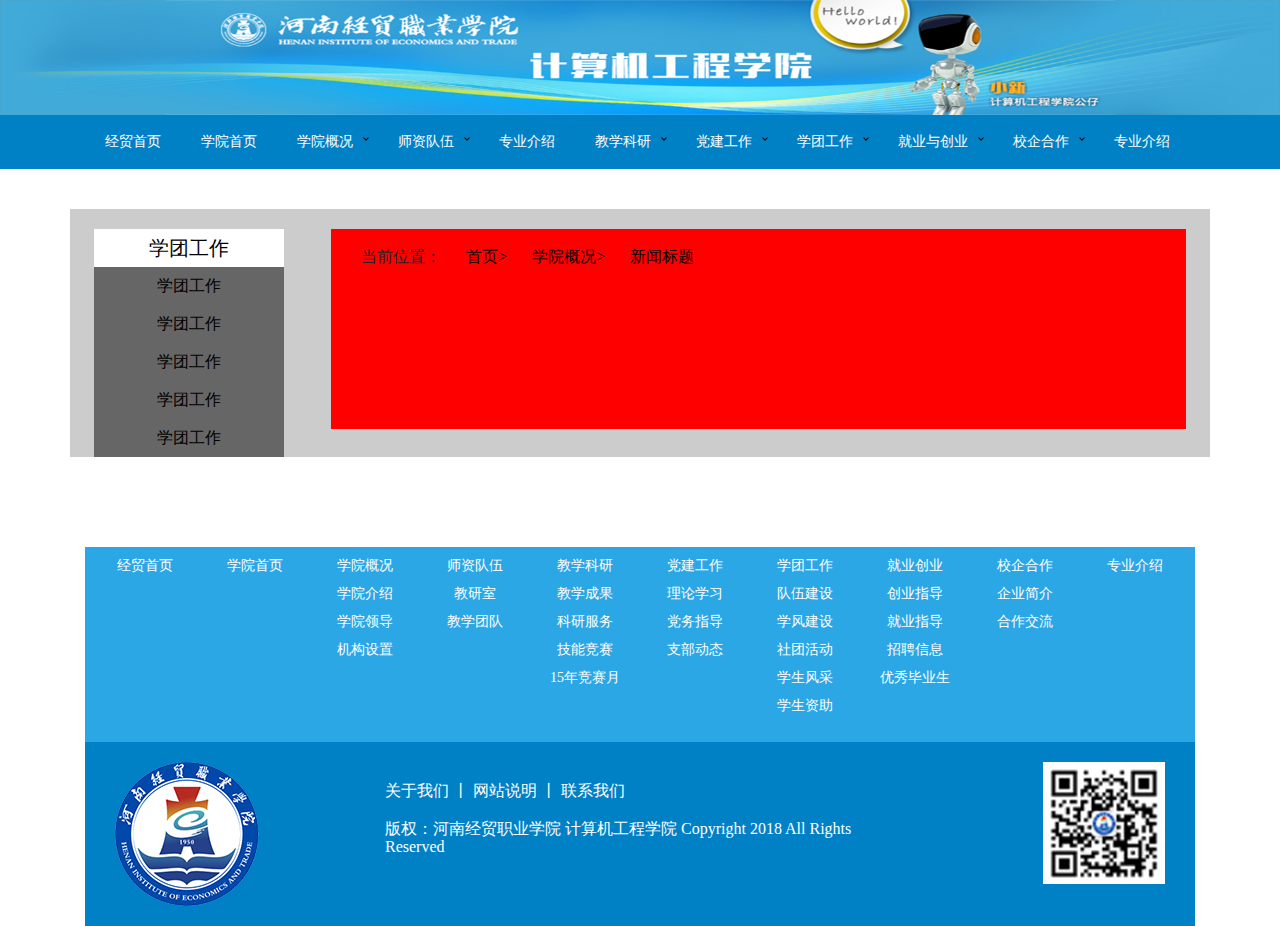
==== catalog.html @ f77d4204 "web update2.1 lx" ====
<!DOCTYPE html>
<html lang="en">

<head>
    <meta charset="UTF-8">
    <meta name="viewport" content="width=device-width, initial-scale=1.0">
    <meta http-equiv="X-UA-Compatible" content="ie=edge">
    <title>计算机工程学院网站</title>
    <link rel="shortcut icon" href="favicon.ico" type="image/x-icon">
    <link rel="stylesheet" href="./css/bootstrap.min.css">
    <!-- bootstarp4 -->
    <link rel="stylesheet" href="./css/style.css">
    <!-- css -->
    <link rel="stylesheet" href="./css/nav.css">
    <!-- 导航栏css -->
    <link rel="stylesheet" href="./font/iconfont.css">
    <!-- 阿里的icon -->


</head>

<body>
    <div class="header">
        <img class="img-fluid" src="./images/header.png">
        <div class="container-fluid">
            <div id="delete" class="container">

                <div id='cssmenu'>
                    <ul>
                        <li><a href='#'>经贸首页</a></li>
                        <li><a href='#'>学院首页</a></li>
                        <li class='active has-sub has-sub-b'><a href='#'>学院概况</a>
                            <ul>
                                <li class='has-sub'><a href='#'>学院介绍</a></li>
                                <li class='has-sub'><a href='#'>学院领导</a></li>
                                <li class='has-sub'><a href='#'>机构设置</a></li>

                            </ul>
                        </li>
                        <li class='active has-sub has-sub-b'><a href='#'>师资队伍</a>
                            <ul>
                                <li class='has-sub'><a href='#'>教研室</a></li>
                                <li class='has-sub'><a href='#'>教学团队</a></li>
                            </ul>
                        </li>
                        <li class='active'><a href='#'>专业介绍</a></li>
                        <li class='active has-sub has-sub-b'><a href='#'>教学科研</a>
                            <ul>
                                <li class='has-sub'><a href='#'>教学成果</a></li>
                                <li class='has-sub'><a href='#'>科研服务</a></li>
                                <li class='has-sub'><a href='#'>技能竞赛</a></li>
                                <li class='has-sub'><a href='#'>15年竞赛月</a></li>
                            </ul>
                        </li>
                        <li class='active has-sub has-sub-b'><a href='#'>党建工作</a>
                            <ul>
                                <li class='has-sub'><a href='#'>理论学习</a></li>
                                <li class='has-sub'><a href='#'>党务指导</a></li>
                                <li class='has-sub'><a href='#'>支部动态</a></li>
                            </ul>
                        </li>
                        <li class='active has-sub has-sub-b'><a href='#'>学团工作</a>
                            <ul>
                                <li class='has-sub'><a href='#'>队伍建设</a></li>
                                <li class='has-sub'><a href='#'>学风建设</a></li>
                                <li class='has-sub'><a href='#'>社团活动</a></li>
                                <li class='has-sub'><a href='#'>学生风采</a></li>
                                <li class='has-sub'><a href='#'>学生资助</a></li>
                            </ul>
                        </li>
                        <li class='active has-sub has-sub-b'><a href='#'>就业与创业</a>
                            <ul>
                                <li class='has-sub'><a href='#'>创业指导</a></li>
                                <li class='has-sub'><a href='#'>就业指导</a></li>
                                <li class='has-sub'><a href='#'>招聘信息</a></li>
                                <li class='has-sub'><a href='#'>优秀毕业生</a></li>
                            </ul>
                        </li>
                        <li class='active has-sub has-sub-b'><a href='#'>校企合作</a>
                            <ul>
                                <li class='has-sub'><a href='#'>企业简介</a></li>
                                <li class='has-sub'><a href='#'>合作交流</a></li>
                                <li class='has-sub'><a href='#'>学院概况</a></li>
                                <li class='has-sub'><a href='#'>学院概况</a></li>
                            </ul>
                        </li>

                        <li><a href='#'>专业介绍</a></li>

                    </ul>
                </div>
            </div>
        </div>
    </div>
    <!-- navEND-->




    <!-- catalog Start -->
    <div class="container">
        <div class="catalog row justify-content-around">
            <div class="catalog-left row justify-content-around  col-xl-2 col-lg-2 col-md-2 col-sm-12 col-12">
                <span class="col-xl-12 col-lg-12 col-md-12 col-sm-2 col-2"><a href="#">学团工作</a></span>
                <span class="col-xl-12 col-lg-12 col-md-12 col-sm-2 col-2"><a href="#">学团工作</a></span>
                <span class="col-xl-12 col-lg-12 col-md-12 col-sm-2 col-2"><a href="#">学团工作</a></span>
                <span class="col-xl-12 col-lg-12 col-md-12 col-sm-2 col-2"><a href="#">学团工作</a></span>
                <span class="col-xl-12 col-lg-12 col-md-12 col-sm-2 col-2"><a href="#">学团工作</a></span>
                <span class="col-xl-12 col-lg-12 col-md-12 col-sm-2 col-2"><a href="#">学团工作</a></span>
            </div>
            <div class="catalog-right row col-xl-9 col-lg-9 col-md-9 col-sm-12 col-12">
                <div class="src col-xl-12 col-lg-12 col-md-12 col-sm-12 col-12">
                    <p>
                        <span>当前位置：</span>
                        <a href="#">首页></a>
                        <a href="#">学院概况></a>
                        <a href="#">新闻标题</a>
                    </p>
            </div>
        </div>









    </div>
    <!-- catalog End -->








































<!-- footer Start -->
    <div class="footer footer1 container-fluid ">
        <div class="footernav container d-none d-md-block ">
            <div class="row justify-content-between">
                <ul class=" col-xl-1 col-lg-1 col-md-1">
                    <li><a href="">经贸首页</a></li>
                </ul>
                <ul class=" col-xl-1 col-lg-1 col-md-1">
                    <li><a href="">学院首页</a></li>
                </ul>
                <ul class=" col-xl-1 col-lg-1 col-md-1">
                    <li><a href="">学院概况</a></li>
                    <li><a href="">学院介绍</a></li>
                    <li><a href="">学院领导</a></li>
                    <li><a href="">机构设置</a></li>
                </ul>
                <ul class=" col-xl-1 col-lg-1 col-md-1">
                    <li><a href="">师资队伍</a></li>
                    <li><a href="">教研室</a></li>
                    <li><a href="">教学团队</a></li>
                </ul>
                <ul class=" col-xl-1 col-lg-1 col-md-1">
                    <li><a href="">教学科研</a></li>
                    <li><a href="">教学成果</a></li>
                    <li><a href="">科研服务</a></li>
                    <li><a href="">技能竞赛</a></li>
                    <li><a href="">15年竞赛月</a></li>
                </ul>
                <ul class=" col-xl-1 col-lg-1 col-md-1">
                    <li><a href="">党建工作</a></li>
                    <li><a href="">理论学习</a></li>
                    <li><a href="">党务指导</a></li>
                    <li><a href="">支部动态</a></li>
                </ul>
                <ul class=" col-xl-1 col-lg-1 col-md-1">
                    <li><a href="">学团工作</a></li>
                    <li><a href="">队伍建设</a></li>
                    <li><a href="">学风建设</a></li>
                    <li><a href="">社团活动</a></li>
                    <li><a href="">学生风采</a></li>
                    <li><a href="">学生资助</a></li>
                </ul>
                <ul class=" col-xl-1 col-lg-1 col-md-1">
                    <li><a href="">就业创业</a></li>
                    <li><a href="">创业指导</a></li>
                    <li><a href="">就业指导</a></li>
                    <li><a href="">招聘信息</a></li>
                    <li><a href="">优秀毕业生</a></li>
                </ul>
                <ul class=" col-xl-1 col-lg-1 col-md-1">
                    <li><a href="">校企合作</a></li>
                    <li><a href="">企业简介</a></li>
                    <li><a href="">合作交流</a></li>
                </ul>
                <ul class=" col-xl-1 col-lg-1 col-md-1">
                    <li><a href="">专业介绍</a></li>
                </ul>
            </div>

        </div>

    </div>
    <div class="footer footer2 container-fluid">
            <div class="foot container">
                <div class="row justify-content-between">
                    <div class="logo col-xl-3 col-lg-3 col-md-3 col-sm-3 col-3">
                        <img src="./images/footlogo.png" class="img-fluid" alt="">
                    </div>
                    <div class="copyright col-xl-6 col-lg-6 col-md-6 col-sm-6 col-6">
                        <p><a href="#">关于我们</a> 丨 <a href="#">网站说明</a> 丨 <a href="#">联系我们</a></p>
                        <p>版权：河南经贸职业学院 计算机工程学院 Copyright 2018 All Rights Reserved</p>
                    </div>
                    <div class="code col-xl-3 col-lg-3 col-md-3 col-sm-3 col-3">
                        <img src="./images/code.png" class="img-fluid" alt="">
                    </div>
                </div>
            </div> 
    </div>
<!-- footer End -->





























        <script src="./js/jquery-latest.min.js"></script>
        <!-- 导航栏js引入 -->
        <script src="./js/js.js"></script>
        <!-- 自己的js -->
        <script src="./js/bootstrap.bundle.min.js"></script>
        <!-- bootstarp -->
        <script src="./js/jquery-1.9.1.min.js"></script>
        <!-- bootstarp -->


</body>

</html>
---- css/style.css ----
* {
  margin: 0;
  font-size: 100px;
  font-family: '微软雅黑';
  line-height: 0;
}
@media screen and (max-width: 1200px) {
  * {
    font-size: 80px;
  }
}
@media screen and (max-width: 768px) {
  * {
    font-size: 65px;
  }
}
.header .container-fluid {
  background-color: #0081c6;
}
.header .container-fluid #cssmenu {
  margin: 0 auto;
  background-color: #0081c6;
}
.header .container-fluid #cssmenu ul {
  z-index: 999;
}
.header .container-fluid #cssmenu ul li {
  position: relative;
}
.header .container-fluid #cssmenu ul li li a:hover {
  background-color: #50baf3;
}
.header .container-fluid #cssmenu ul li a {
  color: white;
  font-size: 0.14rem;
}
.swiper-container {
  position: relative;
}
.swiper-container .text {
  position: absolute;
  z-index: 999;
  top: 40%;
  left: 20%;
}
.swiper-container .text h2 {
  width: 4rem;
  font-size: .36rem;
  color: white;
  text-shadow: 4px 4px 2px black;
  overflow: hidden;
  text-overflow: ellipsis;
  white-space: nowrap;
}
.swiper-container .text h2 a {
  font-size: .36rem;
  color: white;
}
.swiper-container .text h2 a:hover {
  text-decoration: none;
}
.swiper-container .text div {
  width: 5rem;
  height: 100px;
}
.swiper-container .text div p {
  font-size: 0.2rem;
  color: white;
  line-height: 25px;
  text-shadow: 4px 3px 2px black;
  overflow: hidden;
  text-overflow: ellipsis;
  white-space: nowrap;
}
.swiper-container .text div p a {
  font-size: 0.2rem;
  color: white;
}
.swiper-container .text div p a:hover {
  text-decoration: none;
}
.content .news {
  margin-top: .4rem;
}
.content .news h3 {
  font-size: .24rem;
  margin-bottom: .15rem;
}
.content .news h3 span {
  margin-right: 10px;
  font-size: .26rem;
  color: #3aaadc;
}
.content .news h3 a {
  font-size: .24rem;
  color: black;
  transition: all .3s;
  font-weight: bold;
}
.content .news h3 a:hover {
  text-decoration: none;
  opacity: 0.7;
  font-size: .25rem;
}
.content .news .hr {
  padding: 0;
  margin-bottom: 0;
}
.content .news .hr hr {
  margin-bottom: 0;
  margin-top: .15rem;
  background-color: #ccc;
}
.content .news .hr a {
  white-space: nowrap;
  margin-top: 10px;
  font-size: .13rem;
}
.content .news .hr a:hover {
  text-decoration: none;
}
.content .news .row1 {
  padding-left: 15px;
}
.content .news .row1 .news {
  padding-left: 0px;
  background-color: #ffffff;
  height: auto;
  transition: all .6s;
  border: 1px solid #ccc;
}
.content .news .row1 .news .u-img {
  padding-left: 0;
  height: 100%;
  padding-right: 0;
}
.content .news .row1 .news .title {
  padding: 0;
  padding-left: .08rem;
}
.content .news .row1 .news .title h4 {
  position: relative;
  top: 15%;
  font-size: .12rem;
  margin: 0;
  font-weight: bold;
  overflow: hidden;
  white-space: nowrap;
  text-overflow: ellipsis;
}
.content .news .row1 .news .title p {
  margin-bottom: 0;
  display: block;
  width: 100%;
  height: auto;
  line-height: 20px;
  position: relative;
  top: 45%;
  font-size: .13rem;
  overflow: hidden;
  white-space: nowrap;
  text-overflow: ellipsis;
}
.content .news .row1 .news:hover {
  box-shadow: 4px 4px 4px #999;
  cursor: pointer;
}
.content .inform-group {
  margin-top: 65px;
}
.content .inform-group .notice {
  margin-bottom: .2rem;
}
.content .inform-group .notice h3 {
  font-size: .24rem;
  margin-bottom: .15rem;
}
.content .inform-group .notice h3 span {
  font-size: .26rem;
  color: #3aaadc;
}
.content .inform-group .notice h3 a {
  font-size: .24rem;
  color: black;
  transition: all .3s;
  font-weight: bold;
}
.content .inform-group .notice h3 a:hover {
  opacity: 0.7;
  text-decoration: none;
  font-size: .25rem;
}
.content .inform-group .notice .hr hr {
  margin-bottom: 0;
  margin-top: .15rem;
  background-color: #ccc;
}
.content .inform-group .notice .hr a {
  margin-top: 10px;
  font-size: .13rem;
  white-space: nowrap;
}
.content .inform-group .notice .hr a:hover {
  text-decoration: none;
}
.content .inform-group .notice .table {
  margin-left: 8px;
  margin-bottom: 0;
  margin-top: .2rem;
}
.content .inform-group .notice .table tr {
  transition: all .8s;
}
.content .inform-group .notice .table tr :hover {
  cursor: pointer;
}
.content .inform-group .notice .table tr td:nth-child(1) {
  margin: 0;
  padding: 0;
  padding-top: .1rem;
  padding-bottom: .12rem;
  padding-left: .06rem;
  line-height: .16rem;
  font-size: .14rem;
}
.content .inform-group .notice .table tr td:nth-child(1) li {
  margin: 0;
  font-size: .14rem;
  line-height: .18rem;
  overflow: hidden;
  white-space: nowrap;
  text-overflow: ellipsis;
  letter-spacing: 1.2px;
}
.content .inform-group .notice .table tr td:nth-child(2) {
  margin: 0;
  padding: 0;
  padding-top: .1rem;
  padding-bottom: .1rem;
  padding-left: .06rem;
  line-height: .16rem;
  font-size: .14rem;
  text-align: center;
  letter-spacing: 1.2px;
}
.content .inform-group .active h3 {
  font-size: .24rem;
  margin-bottom: .15rem;
}
.content .inform-group .active h3 span {
  font-size: .26rem;
  color: #3aaadc;
}
.content .inform-group .active h3 a {
  font-size: .24rem;
  color: black;
  transition: all .3s;
  font-weight: bold;
}
.content .inform-group .active h3 a:hover {
  text-decoration: none;
  opacity: 0.7;
  font-size: .25rem;
}
.content .inform-group .active .hr hr {
  margin-bottom: 0;
  margin-top: .15rem;
  background-color: #ccc;
}
.content .inform-group .active .hr a {
  margin-top: 10px;
  font-size: .13rem;
  white-space: nowrap;
}
.content .inform-group .active .hr a:hover {
  text-decoration: none;
}
.content .inform-group .active .table {
  margin-bottom: 0;
  margin-top: .2rem;
}
.content .inform-group .active .table tr {
  transition: all .8s;
}
.content .inform-group .active .table tr :hover {
  cursor: pointer;
}
.content .inform-group .active .table tr td:nth-child(1) {
  margin: 0;
  padding: 0;
  padding-top: .1rem;
  padding-bottom: .12rem;
  padding-left: .06rem;
  line-height: .16rem;
  font-size: .14rem;
}
.content .inform-group .active .table tr td:nth-child(1) li {
  margin: 0;
  font-size: .14rem;
  line-height: .18rem;
  overflow: hidden;
  white-space: nowrap;
  text-overflow: ellipsis;
  letter-spacing: 1.2px;
}
.content .inform-group .active .table tr td:nth-child(2) {
  margin: 0;
  padding: 0;
  padding-top: .1rem;
  padding-bottom: .1rem;
  padding-left: .06rem;
  line-height: .16rem;
  font-size: .14rem;
  text-align: center;
  letter-spacing: 1.2px;
}
.content .specialty {
  margin-top: .9rem;
}
.content .specialty .title li {
  list-style: none;
}
.content .specialty .title li span {
  text-align: center;
  font-size: .75rem;
  margin: 0 ;
  margin-top: .2rem;
  color: #3aaadc;
}
.content .specialty .title li h3 {
  margin: .2rem;
  font-size: .36rem;
}
.content .specialty .title li h3 a {
  font-size: .36rem;
  color: black;
  transition: all .3s;
  font-weight: bold;
}
.content .specialty .title li h3 a:hover {
  opacity: .7;
  text-decoration: none;
  font-size: .37rem;
}
.content .specialty .subjects {
  margin-top: .5rem;
}
.content .specialty .subjects .subjects {
  margin-top: .2rem;
  border-radius: 1%;
  padding-left: .05rem;
  padding-right: .05rem;
  transition: all .6s;
  background-color: #fff;
  border: 1px solid #ccc;
}
.content .specialty .subjects .subjects h4 {
  font-size: .13rem;
  font-weight: bold;
  margin-bottom: .08rem;
  text-align: center;
}
.content .specialty .subjects .subjects p {
  color: #999;
  display: block;
  width: 90%;
  line-height: .20rem;
  font-size: .13rem;
  margin-bottom: .1rem;
  margin-left: .1rem;
  margin-right: .1rem;
  height: .60rem;
  overflow: hidden;
  text-overflow: ellipsis;
  display: -webkit-box;
  -webkit-line-clamp: 3;
  -webkit-box-orient: vertical;
  letter-spacing: 1.2px;
}
.content .specialty .subjects .subjects .u-img {
  margin-top: .10rem;
  padding-bottom: .08rem;
}
.content .specialty .subjects .subjects:hover {
  cursor: pointer;
  box-shadow: 4px 4px 4px #999;
  transform: rotatex(10px);
}
.content .teacher {
  margin-top: .9rem;
}
.content .teacher .title li {
  list-style: none;
}
.content .teacher .title li span {
  text-align: center;
  font-size: .7rem;
  margin: 0 ;
  margin-top: .2rem;
  color: #3aaadc;
}
.content .teacher .title li h3 {
  margin: .3rem;
  font-size: .36rem;
}
.content .teacher .title li h3 a {
  transition: all .3s;
  font-size: .36rem;
  color: black;
  font-weight: bold;
}
.content .teacher .title li h3 a:hover {
  text-decoration: none;
  opacity: .7;
  font-size: .37rem;
}
.content .teacher .case {
  width: 100%;
}
.content .teacher .case .swiper-slide {
  text-align: center;
  font-size: 18px;
  background: #fff;
  height: auto;
  /* Center slide text vertically */
  display: -webkit-box;
  display: -ms-flexbox;
  display: -webkit-flex;
  display: flex;
  -webkit-box-pack: center;
  -ms-flex-pack: center;
  -webkit-justify-content: center;
  justify-content: center;
  -webkit-box-align: center;
  -ms-flex-align: center;
  -webkit-align-items: center;
  align-items: center;
  transition: all .6s;
}
.content .teacher .case .swiper-slide:hover {
  opacity: 0.8;
  cursor: pointer;
}
.content .cooperation {
  margin-top: .9rem;
}
.content .cooperation .school h3 {
  font-size: .24rem;
  margin-bottom: .15rem;
}
.content .cooperation .school h3 span {
  font-size: .32rem;
  color: #3aaadc;
}
.content .cooperation .school h3 a {
  color: black;
  font-size: .24rem;
  transition: all .3s;
}
.content .cooperation .school h3 a:hover {
  font-size: .25rem;
  opacity: .7;
  text-decoration: none;
}
.content .cooperation .school .hr hr {
  margin-bottom: 0;
  margin-top: .15rem;
  background-color: #ccc;
}
.content .cooperation .school .hr a {
  margin-top: 10px;
  font-size: .13rem;
  white-space: nowrap;
}
.content .cooperation .school .hr a:hover {
  text-decoration: none;
}
.content .cooperation .school .cooperation1 {
  margin-bottom: .35rem;
  transition: all .6s;
  margin-top: .13rem;
  border: 1px solid #ccc;
}
.content .cooperation .school .cooperation1 :hover {
  cursor: pointer;
}
.content .cooperation .school .cooperation1 h4 {
  font-size: .18rem;
  font-weight: bold;
  margin: .1rem 0 0 .1rem;
}
.content .cooperation .school .cooperation1 p {
  line-height: .16rem;
  margin: .1rem 0 .10rem .1rem;
}
.content .cooperation .school .cooperation1 p .time {
  padding-left: 0;
}
.content .cooperation .school .cooperation1 p .icon {
  font-weight: bold;
  color: #3aaadc;
}
.content .cooperation .school .cooperation1 p span {
  line-height: .16rem;
  font-size: .14rem;
  overflow: hidden;
  white-space: nowrap;
  text-overflow: ellipsis;
}
.content .cooperation .school .cooperation1 p span a {
  font-size: .14rem;
  white-space: nowrap;
}
.content .cooperation .school .cooperation1 p span a:hover {
  text-decoration: none;
}
.content .cooperation .school .cooperation1:hover {
  box-shadow: 4px 4px 4px #ccc;
}
.content .cooperation .scenery h3 {
  font-size: .24rem;
  margin-bottom: .15rem;
}
.content .cooperation .scenery h3 span {
  font-size: .32rem;
  color: #3aaadc;
}
.content .cooperation .scenery h3 a {
  color: black;
  font-size: .24rem;
  transition: all .3s;
}
.content .cooperation .scenery h3 a:hover {
  font-size: .25rem;
  opacity: .7;
  text-decoration: none;
}
.content .cooperation .scenery .hr hr {
  margin-bottom: 0;
  margin-top: .15rem;
  background-color: #ccc;
}
.content .cooperation .scenery .hr a {
  margin-top: 10px;
  font-size: .13rem;
  white-space: nowrap;
}
.content .cooperation .scenery .hr a:hover {
  text-decoration: none;
}
.content .cooperation .scenery .video {
  margin-top: .1rem;
}
.content .cooperation .scenery .video video {
  padding: 0;
}
.footer {
  margin-top: 90px;
  background-color: #e1e0e0;
}
.footer .footernav .row {
  background-color: #2ba7e5;
}
.footer .footernav .row ul {
  margin-bottom: .27rem;
  padding-left: 0;
  padding-right: 0;
}
.footer .footernav .row ul li {
  font-size: .13rem;
  margin-top: .1rem;
  line-height: .18rem;
  clear: both;
  list-style: none;
  text-align: center;
}
.footer .footernav .row ul li a {
  text-align: center;
  color: white;
  font-size: .14rem;
}
.footer .footernav .row ul li a:hover {
  text-decoration: none;
}
.footer .foot {
  padding-bottom: .2rem;
  padding-top: .2rem;
  background-color: #0081c6;
}
.footer .foot .row .copyright P {
  line-height: .18rem;
  margin-top: .2rem;
  margin-bottom: .1rem;
  font-size: .16rem;
  color: white;
}
.footer .foot .row .copyright P a {
  font-size: .16rem;
  color: white;
}
.footer .foot .row .copyright P a:hover {
  text-decoration: none;
}
.footer .foot .row .code {
  text-align: right;
}
.footer1 {
  background-color: #2ba7e5;
}
.footer2 {
  background-color: #0081c6;
  margin-top: 0;
}
.catalog {
  background-color: #ccc;
  margin-top: 40px;
}
.catalog .catalog-left {
  padding: 0;
  margin-top: .2rem;
  background-color: #999;
}
.catalog .catalog-left span:nth-child(1) {
  text-align: center;
  background-color: white;
}
.catalog .catalog-left span:nth-child(1) a {
  font-size: .2rem;
}
.catalog .catalog-left span {
  text-align: center;
  padding: .10rem;
  display: block;
  background-color: #666;
}
.catalog .catalog-left span a {
  display: block;
  line-height: .18rem;
  font-size: .16rem;
  color: black;
}
.catalog .catalog-left span a:hover {
  text-decoration: none;
}
.catalog .catalog-left span:hover {
  background-color: red;
  cursor: pointer;
}
.catalog .catalog-right {
  height: 200px;
  background-color: red;
  margin-top: .2rem;
}
.catalog .catalog-right .src p {
  margin: 0;
}
.catalog .catalog-right .src p span {
  font-size: .16rem;
}
.catalog .catalog-right .src p a {
  font-size: .16rem;
  color: black;
}
.main {
  margin-top: 40px;
  padding-top: 20px;
  border: 1px solid #ccc;
  padding-bottom: .6rem;
}
.main .src p {
  line-height: .18rem;
}
.main .src p span {
  font-size: .16rem;
}
.main .src p a {
  font-size: .16rem;
  color: black;
}
.main .src p a:hover {
  text-decoration: none;
}
.main h2 {
  font-size: .24rem;
  text-align: center;
  margin-top: .3rem;
}
.main hr {
  border: none;
  border-top: 2px solid #999;
  margin-top: .1rem;
  margin-bottom: .2rem;
}
.main p {
  margin-bottom: .15rem;
  font-size: .16rem;
  line-height: .18rem;
}
.main .u-img {
  margin: 0 auto;
}
---- css/nav.css ----
#cssmenu,
#cssmenu ul,
#cssmenu ul li,
#cssmenu ul li a,
#cssmenu #menu-button {
  margin: 0;
  padding: 0;
  border: 0;
  list-style: none;
  line-height: 1;
  display: block;
  position: relative;
  -webkit-box-sizing: border-box;
  -moz-box-sizing: border-box;
  box-sizing: border-box;
}
#cssmenu:after,
#cssmenu > ul:after {
  content: ".";
  display: block;
  clear: both;
  visibility: hidden;
  line-height: 0;
  height: 0;
}
#cssmenu #menu-button {
  display: none;
}
#cssmenu {
  width: auto;
  font-family: 'Open Sans', sans-serif;
  line-height: 1;
  background: #ffffff;
}
#menu-line {
  position: absolute;
  top: 0;
  left: 0;
  height: 3px;
  background: #009ae1;
  -webkit-transition: all 0.4s ease-out;
  -moz-transition: all 0.4s ease-out;
  -ms-transition: all 0.4s ease-out;
  -o-transition: all 0.4s ease-out;
  transition: all 0.4s ease-out;
}
#cssmenu > ul > li {
  float: left;
}
#cssmenu.align-center > ul {
  font-size: 0;
  text-align: center;
}
#cssmenu.align-center > ul > li {
  display: inline-block;
  float: none;
}
#cssmenu.align-center ul ul {
  text-align: left;
}
#cssmenu.align-right > ul > li {
  float: right;
}
#cssmenu.align-right ul ul {
  text-align: right;
}
#cssmenu > ul > li > a {
  padding: 20px;
  font-size: 12px;
  text-decoration: none;
  text-transform: uppercase;
  color: #000000;
  -webkit-transition: color .2s ease;
  -moz-transition: color .2s ease;
  -ms-transition: color .2s ease;
  -o-transition: color .2s ease;
  transition: color .2s ease;
}
#cssmenu > ul > li:hover > a,
#cssmenu > ul > li.active > a {
  color: #000000;
}
#cssmenu > ul > li.has-sub > a {
  padding-right: 25px;
}
#cssmenu > ul > li.has-sub > a::after {
  position: absolute;
  top: 21px;
  right: 10px;
  width: 4px;
  height: 4px;
  border-bottom: 1px solid #000000;
  border-right: 1px solid #000000;
  content: "";
  -webkit-transform: rotate(45deg);
  -moz-transform: rotate(45deg);
  -ms-transform: rotate(45deg);
  -o-transform: rotate(45deg);
  transform: rotate(45deg);
  -webkit-transition: border-color 0.2s ease;
  -moz-transition: border-color 0.2s ease;
  -ms-transition: border-color 0.2s ease;
  -o-transition: border-color 0.2s ease;
  transition: border-color 0.2s ease;
}
#cssmenu > ul > li.has-sub:hover > a::after {
  border-color: #009ae1;
}
#cssmenu ul ul {
  position: absolute;
  left: -9999px;
}
#cssmenu li:hover > ul {
  left: auto;
}
#cssmenu.align-right li:hover > ul {
  right: 0;
}
#cssmenu ul ul ul {
  margin-left: 100%;
  top: 0;
}
#cssmenu.align-right ul ul ul {
  margin-left: 0;
  margin-right: 100%;
}
#cssmenu ul ul li {
  text-align: center;
  height: 0;
  -webkit-transition: height .2s ease;
  -moz-transition: height .2s ease;
  -ms-transition: height .2s ease;
  -o-transition: height .2s ease;
  transition: height .2s ease;
}
#cssmenu ul li:hover > ul > li {
  height: 32px;
}
#cssmenu ul ul li a {
  padding: 10px 20px;
  width: 160px;
  font-size: 12px;
  background: #009ae1;
  text-decoration: none;
  color: black;
  -webkit-transition: color 0.4s ease;
  -moz-transition: color 0.4s ease;
  -ms-transition: color 0.4s ease;
  -o-transition: color 0.4s ease;
  transition: color 0.4s ease;
}
#cssmenu ul ul li:hover > a,
#cssmenu ul ul li a:hover {
  color: #ffffff;
}
#cssmenu.align-right ul ul li.has-sub > a::after {
  right: auto;
  left: 10px;
  border-bottom: 0;
  border-right: 0;
  border-top: 1px solid #dddddd;
  border-left: 1px solid #dddddd;
}
#cssmenu ul ul li.has-sub:hover > a::after {
  border-color: #ffffff;
}
@media all and (max-width: 768px), only screen and (-webkit-min-device-pixel-ratio: 2) and (max-width: 1024px), only screen and (min--moz-device-pixel-ratio: 2) and (max-width: 1024px), only screen and (-o-min-device-pixel-ratio: 2/1) and (max-width: 1024px), only screen and (min-device-pixel-ratio: 2) and (max-width: 1024px), only screen and (min-resolution: 192dpi) and (max-width: 1024px), only screen and (min-resolution: 2dppx) and (max-width: 1024px) {
  #cssmenu {
    width: 100%;
  }
  #cssmenu ul {
    width: 100%;
    display: none;
  }
  #cssmenu.align-center > ul,
  #cssmenu.align-right ul ul {
    text-align: left;
  }
  #cssmenu ul li,
  #cssmenu ul ul li,
  #cssmenu ul li:hover > ul > li {
    width: 100%;
    height: auto;
    border-top: 1px solid #ccc;
  }
  #cssmenu ul li a,
  #cssmenu ul ul li a {
    width: 100%;
  }
  #cssmenu > ul > li,
  #cssmenu.align-center > ul > li,
  #cssmenu.align-right > ul > li {
    float: none;
    display: block;
  }
  #cssmenu ul ul li a {
    padding: 20px 20px 20px 30px;
    font-size: 12px;
    color: #000000;
    background: none;
  }
  #cssmenu ul ul li:hover > a,
  #cssmenu ul ul li a:hover {
    color: #000000;
  }
  #cssmenu ul ul ul li a {
    padding-left: 40px;
  }
  #cssmenu ul ul,
  #cssmenu ul ul ul {
    position: relative;
    left: 0;
    right: auto;
    width: 100%;
    margin: 0;
  }
  #cssmenu > ul > li.has-sub > a::after,
  #cssmenu ul ul li.has-sub > a::after {
    display: none;
  }
  #menu-line {
    display: none;
  }
  #cssmenu #menu-button {
    display: block;
    padding: 20px;
    color: #000000;
    cursor: pointer;
    font-size: 12px;
    text-transform: uppercase;
  }
  #cssmenu #menu-button::after {
    content: '';
    position: absolute;
    top: 20px;
    right: 20px;
    display: block;
    width: 15px;
    height: 3px;
    background: white;
  }
  #cssmenu #menu-button::before {
    content: '';
    position: absolute;
    top: 25px;
    right: 20px;
    display: block;
    width: 15px;
    height: 3px;
    background-color: white;
    /* border-top: 2px solid #000000;
    border-bottom: 2px solid #000000; */
  }
  #cssmenu .submenu-button {
    position: absolute;
    z-index: 10;
    right: 0;
    top: 0;
    display: block;
    border-left: 1px solid rgba(120, 120, 120, 0.15);
    height: 52px;
    width: 52px;
    cursor: pointer;
  }
  #cssmenu .submenu-button::after {
    content: '';
    position: absolute;
    top: 21px;
    left: 26px;
    display: block;
    width: 1px;
    height: 11px;
    background: #000000;
    z-index: 99;
  }
  #cssmenu .submenu-button::before {
    content: '';
    position: absolute;
    left: 21px;
    top: 26px;
    display: block;
    width: 11px;
    height: 1px;
    background: #000000;
    z-index: 99;
  }
  #cssmenu .submenu-button.submenu-opened:after {
    display: none;
  }
}
---- font/iconfont.css ----
@font-face {font-family: "iconfont";
  src: url('iconfont.eot?t=1544955070193'); /* IE9*/
  src: url('iconfont.eot?t=1544955070193#iefix') format('embedded-opentype'), /* IE6-IE8 */
  url('[data-uri]') format('woff'),
  url('iconfont.ttf?t=1544955070193') format('truetype'), /* chrome, firefox, opera, Safari, Android, iOS 4.2+*/
  url('iconfont.svg?t=1544955070193#iconfont') format('svg'); /* iOS 4.1- */
}

.iconfont {
  font-family:"iconfont" !important;
  font-size:16px;
  font-style:normal;
  -webkit-font-smoothing: antialiased;
  -moz-osx-font-smoothing: grayscale;
}

.icon-shijian:before { content: "\e647"; }

.icon-sousuo:before { content: "\e61c"; }

.icon-iconfontdianhua3:before { content: "\e611"; }

.icon-4:before { content: "\e649"; }

.icon-hezuo:before { content: "\e63b"; }

.icon-41:before { content: "\e63d"; }

.icon-gonggao:before { content: "\e61e"; }

.icon-dianhua1:before { content: "\e610"; }

.icon-hezuohuoban:before { content: "\e61f"; }

.icon-search-2-copy:before { content: "\e615"; }

.icon-webicon306:before { content: "\e69b"; }

.icon-sousuo1:before { content: "\e632"; }

.icon-dizhi:before { content: "\e614"; }

.icon-fengjing:before { content: "\e618"; }

.icon-dizhi1:before { content: "\e651"; }

.icon-dianhua:before { content: "\e633"; }

.icon-gonggao1:before { content: "\e61b"; }

.icon-xinwen:before { content: "\e669"; }

.icon-campaign:before { content: "\e665"; }

.icon-weizhi:before { content: "\e636"; }

.icon-xinwengonggao:before { content: "\e624"; }

.icon-sousuo2:before { content: "\e6bf"; }

.icon-ico_home_committed:before { content: "\e65c"; }

.icon-weizhi1:before { content: "\e60b"; }

.icon-dianhua2:before { content: "\e616"; }

.icon-news:before { content: "\e617"; }

.icon-kechengdingzhi:before { content: "\e63c"; }

.icon-search:before { content: "\e63a"; }

.icon-jiaoshishezhi:before { content: "\e612"; }

.icon-icon:before { content: "\e658"; }

.icon-kecheng-:before { content: "\e60c"; }

.icon-dianhua3:before { content: "\e62c"; }

.icon-dizhi2:before { content: "\e634"; }

.icon-jingpinkecheng:before { content: "\e642"; }
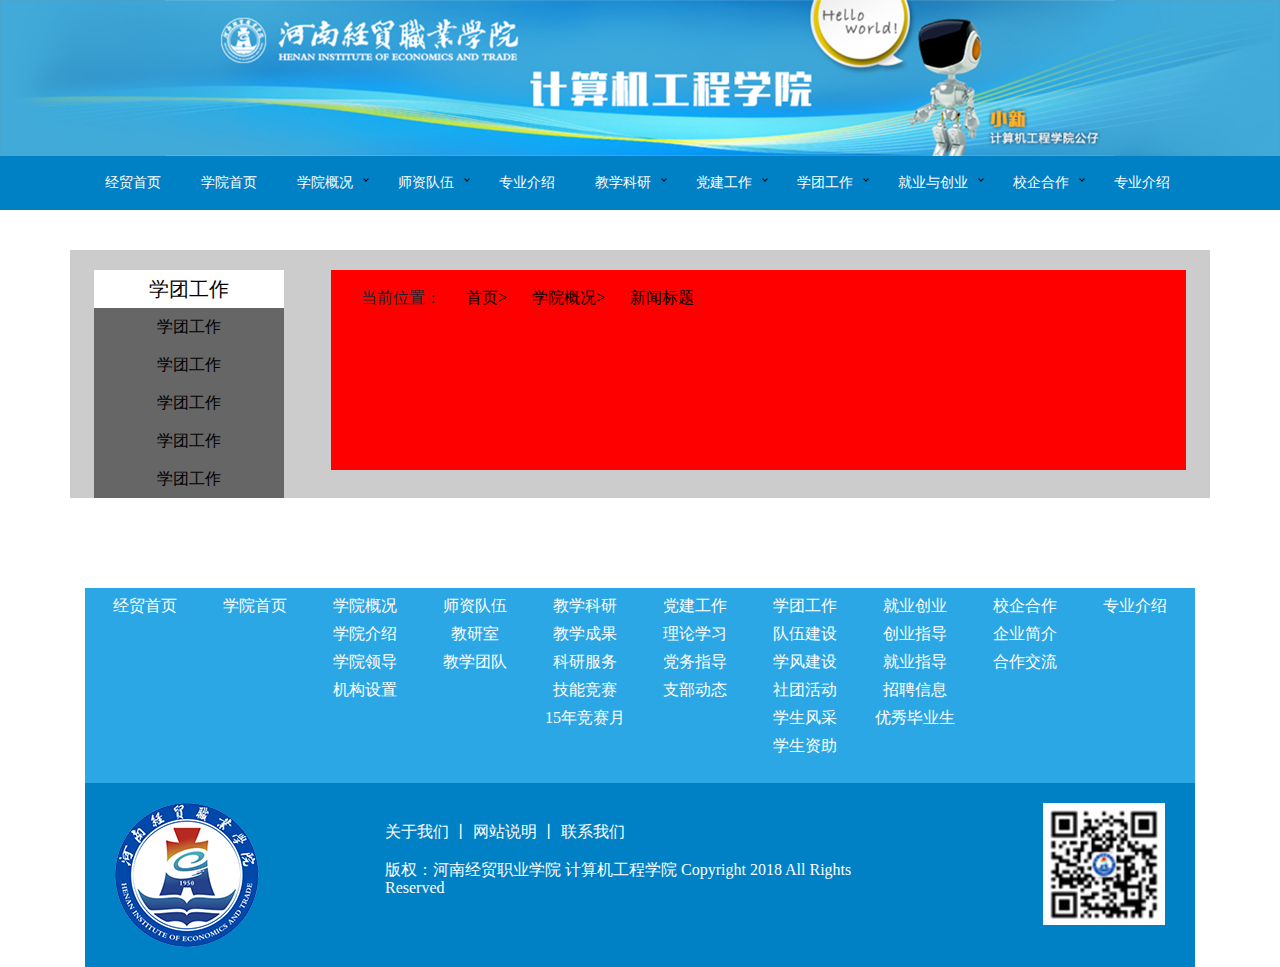
==== commit fd2762b2: "web update2.3 lx" ====
--- a/catalog.html
+++ b/catalog.html
@@ -116,7 +116,7 @@
                         <a href="#">学院概况></a>
                         <a href="#">新闻标题</a>
                     </p>
-            </div>
+                </div>
         </div>
 
 
--- a/css/style.css
+++ b/css/style.css
@@ -143,10 +143,17 @@
   top: 15%;
   font-size: .12rem;
   margin: 0;
-  font-weight: bold;
   overflow: hidden;
   white-space: nowrap;
   text-overflow: ellipsis;
+}
+.content .news .row1 .news .title h4 a {
+  font-size: .14rem;
+  color: black;
+  font-weight: bold;
+}
+.content .news .row1 .news .title h4 a:hover {
+  text-decoration: none;
 }
 .content .news .row1 .news .title p {
   margin-bottom: 0;
@@ -161,6 +168,13 @@
   white-space: nowrap;
   text-overflow: ellipsis;
 }
+.content .news .row1 .news .title p a {
+  font-size: .13rem;
+  color: black;
+}
+.content .news .row1 .news .title p a:hover {
+  text-decoration: none;
+}
 .content .news .row1 .news:hover {
   box-shadow: 4px 4px 4px #999;
   cursor: pointer;
@@ -232,6 +246,14 @@
   text-overflow: ellipsis;
   letter-spacing: 1.2px;
 }
+.content .inform-group .notice .table tr td:nth-child(1) li a {
+  font-size: .16rem;
+  letter-spacing: 1.2px;
+  color: black;
+}
+.content .inform-group .notice .table tr td:nth-child(1) li a:hover {
+  text-decoration: none;
+}
 .content .inform-group .notice .table tr td:nth-child(2) {
   margin: 0;
   padding: 0;
@@ -296,12 +318,20 @@
 }
 .content .inform-group .active .table tr td:nth-child(1) li {
   margin: 0;
-  font-size: .14rem;
+  font-size: .16rem;
   line-height: .18rem;
   overflow: hidden;
   white-space: nowrap;
   text-overflow: ellipsis;
   letter-spacing: 1.2px;
+}
+.content .inform-group .active .table tr td:nth-child(1) li a {
+  font-size: .16rem;
+  letter-spacing: 1.2px;
+  color: black;
+}
+.content .inform-group .active .table tr td:nth-child(1) li a:hover {
+  text-decoration: none;
 }
 .content .inform-group .active .table tr td:nth-child(2) {
   margin: 0;
@@ -356,9 +386,16 @@
 }
 .content .specialty .subjects .subjects h4 {
   font-size: .13rem;
-  font-weight: bold;
   margin-bottom: .08rem;
   text-align: center;
+}
+.content .specialty .subjects .subjects h4 a {
+  font-size: .14rem;
+  font-weight: bold;
+  color: black;
+}
+.content .specialty .subjects .subjects h4 a:hover {
+  text-decoration: none;
 }
 .content .specialty .subjects .subjects p {
   color: #999;
@@ -376,6 +413,13 @@
   -webkit-line-clamp: 3;
   -webkit-box-orient: vertical;
   letter-spacing: 1.2px;
+}
+.content .specialty .subjects .subjects p a {
+  font-size: .13rem;
+  color: black;
+}
+.content .specialty .subjects .subjects p a:hover {
+  text-decoration: none;
 }
 .content .specialty .subjects .subjects .u-img {
   margin-top: .10rem;
@@ -577,7 +621,7 @@
 .footer .footernav .row ul li a {
   text-align: center;
   color: white;
-  font-size: .14rem;
+  font-size: .16rem;
 }
 .footer .footernav .row ul li a:hover {
   text-decoration: none;
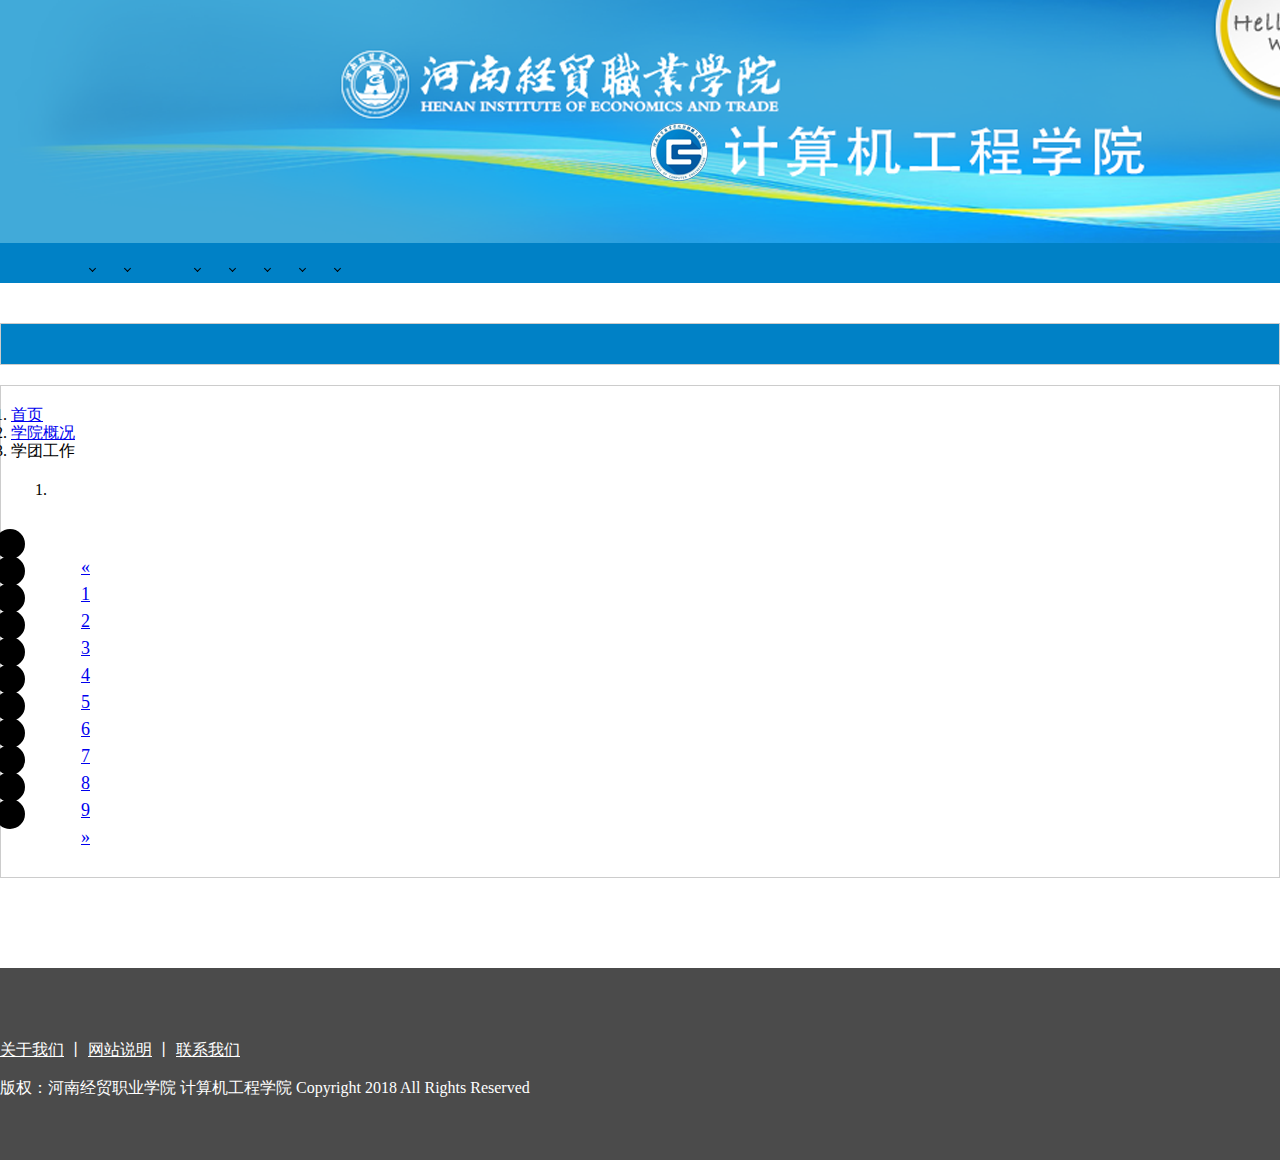
==== commit 877b2ab8: "web updte 3.0 lx" ====
--- a/catalog.html
+++ b/catalog.html
@@ -8,84 +8,68 @@
     <title>计算机工程学院网站</title>
     <link rel="shortcut icon" href="favicon.ico" type="image/x-icon">
     <link rel="stylesheet" href="./css/bootstrap.min.css">
-    <!-- bootstarp4 -->
+    <!-- bootstarp -->
     <link rel="stylesheet" href="./css/style.css">
     <!-- css -->
-    <link rel="stylesheet" href="./css/nav.css">
-    <!-- 导航栏css -->
+    <link rel="stylesheet" href="./css/swiper.min.css">
+    <!-- swiper css -->
     <link rel="stylesheet" href="./font/iconfont.css">
-    <!-- 阿里的icon -->
+    <!-- icon -->
+    <link rel="stylesheet" href="./css/animate.css">
 
 
 </head>
 
 <body>
     <div class="header">
-        <img class="img-fluid" src="./images/header.png">
-        <div class="container-fluid">
+        <div class="container-fluid logo">
+            <img class="img-fluid" src="./images/header.png">
+        </div>
+
+        <div class="container-fluid nav">
             <div id="delete" class="container">
-
                 <div id='cssmenu'>
                     <ul>
-                        <li><a href='#'>经贸首页</a></li>
-                        <li><a href='#'>学院首页</a></li>
-                        <li class='active has-sub has-sub-b'><a href='#'>学院概况</a>
-                            <ul>
-                                <li class='has-sub'><a href='#'>学院介绍</a></li>
-                                <li class='has-sub'><a href='#'>学院领导</a></li>
-                                <li class='has-sub'><a href='#'>机构设置</a></li>
-
-                            </ul>
-                        </li>
-                        <li class='active has-sub has-sub-b'><a href='#'>师资队伍</a>
-                            <ul>
-                                <li class='has-sub'><a href='#'>教研室</a></li>
-                                <li class='has-sub'><a href='#'>教学团队</a></li>
-                            </ul>
-                        </li>
-                        <li class='active'><a href='#'>专业介绍</a></li>
-                        <li class='active has-sub has-sub-b'><a href='#'>教学科研</a>
-                            <ul>
-                                <li class='has-sub'><a href='#'>教学成果</a></li>
-                                <li class='has-sub'><a href='#'>科研服务</a></li>
-                                <li class='has-sub'><a href='#'>技能竞赛</a></li>
-                                <li class='has-sub'><a href='#'>15年竞赛月</a></li>
-                            </ul>
-                        </li>
-                        <li class='active has-sub has-sub-b'><a href='#'>党建工作</a>
-                            <ul>
-                                <li class='has-sub'><a href='#'>理论学习</a></li>
-                                <li class='has-sub'><a href='#'>党务指导</a></li>
-                                <li class='has-sub'><a href='#'>支部动态</a></li>
-                            </ul>
-                        </li>
-                        <li class='active has-sub has-sub-b'><a href='#'>学团工作</a>
-                            <ul>
-                                <li class='has-sub'><a href='#'>队伍建设</a></li>
-                                <li class='has-sub'><a href='#'>学风建设</a></li>
-                                <li class='has-sub'><a href='#'>社团活动</a></li>
-                                <li class='has-sub'><a href='#'>学生风采</a></li>
-                                <li class='has-sub'><a href='#'>学生资助</a></li>
-                            </ul>
-                        </li>
-                        <li class='active has-sub has-sub-b'><a href='#'>就业与创业</a>
-                            <ul>
-                                <li class='has-sub'><a href='#'>创业指导</a></li>
-                                <li class='has-sub'><a href='#'>就业指导</a></li>
-                                <li class='has-sub'><a href='#'>招聘信息</a></li>
-                                <li class='has-sub'><a href='#'>优秀毕业生</a></li>
-                            </ul>
-                        </li>
-                        <li class='active has-sub has-sub-b'><a href='#'>校企合作</a>
-                            <ul>
-                                <li class='has-sub'><a href='#'>企业简介</a></li>
-                                <li class='has-sub'><a href='#'>合作交流</a></li>
-                                <li class='has-sub'><a href='#'>学院概况</a></li>
-                                <li class='has-sub'><a href='#'>学院概况</a></li>
-                            </ul>
-                        </li>
-
-                        <li><a href='#'>专业介绍</a></li>
+                        <li><a href='http://www.hnjmxy.cn/' v-text="nav1"></a></li>
+                        <li><a href='./index.html' v-text="nav2"></a></li>
+                        <li class='active has-sub has-sub-b'><a href='#' v-text="nav3"></a>
+                            <ul>
+                                <li class='has-sub' v-for="site in site03" v-html="site.url"></li>
+                            </ul>
+                        </li>
+                        <li class='active has-sub has-sub-b'><a href='#' v-text="nav4"></a>
+                            <ul>
+                                <li class='has-sub' v-for="site in site04" v-html="site.url"></li>
+                            </ul>
+                        </li>
+                        <li class='active'><a href='#' v-text="nav5"></a></li>
+                        <li class='active has-sub has-sub-b'><a href='#' v-text="nav6"></a>
+                            <ul>
+                                <li class='has-sub' v-for="site in site06" v-html="site.url"></li>
+                            </ul>
+                        </li>
+                        <li class='active has-sub has-sub-b'><a href='#' v-text="nav7"></a>
+                            <ul>
+                                <li class='has-sub' v-for="site in site07" v-html="site.url"></li>
+                            </ul>
+                        </li>
+                        <li class='active has-sub has-sub-b'><a href='#' v-text="nav8"></a>
+                            <ul>
+                                <li class='has-sub' v-for="site in site08" v-html="site.url"></li>
+                            </ul>
+                        </li>
+                        <li class='active has-sub has-sub-b'><a href='#' v-text="nav9"></a>
+                            <ul>
+                                <li class='has-sub' v-for="site in site09" v-html="site.url"></li>
+                            </ul>
+                        </li>
+                        <li class='active has-sub has-sub-b'><a href='#' v-text="nav10"></a>
+                            <ul>
+                                <li class='has-sub' v-for="site in site10" v-html="site.url"></li>
+                            </ul>
+                        </li>
+
+                        <li><a href='#' v-text="nav11"></a></li>
 
                     </ul>
                 </div>
@@ -94,137 +78,102 @@
     </div>
     <!-- navEND-->
 
-
-
-
     <!-- catalog Start -->
-    <div class="container">
-        <div class="catalog row justify-content-around">
-            <div class="catalog-left row justify-content-around  col-xl-2 col-lg-2 col-md-2 col-sm-12 col-12">
-                <span class="col-xl-12 col-lg-12 col-md-12 col-sm-2 col-2"><a href="#">学团工作</a></span>
-                <span class="col-xl-12 col-lg-12 col-md-12 col-sm-2 col-2"><a href="#">学团工作</a></span>
-                <span class="col-xl-12 col-lg-12 col-md-12 col-sm-2 col-2"><a href="#">学团工作</a></span>
-                <span class="col-xl-12 col-lg-12 col-md-12 col-sm-2 col-2"><a href="#">学团工作</a></span>
-                <span class="col-xl-12 col-lg-12 col-md-12 col-sm-2 col-2"><a href="#">学团工作</a></span>
-                <span class="col-xl-12 col-lg-12 col-md-12 col-sm-2 col-2"><a href="#">学团工作</a></span>
-            </div>
-            <div class="catalog-right row col-xl-9 col-lg-9 col-md-9 col-sm-12 col-12">
-                <div class="src col-xl-12 col-lg-12 col-md-12 col-sm-12 col-12">
-                    <p>
-                        <span>当前位置：</span>
-                        <a href="#">首页></a>
-                        <a href="#">学院概况></a>
-                        <a href="#">新闻标题</a>
-                    </p>
-                </div>
-        </div>
-
-
-
-
-
-
-
-
-
-    </div>
-    <!-- catalog End -->
-
-
-
-
-
-
-
-
-
-
-
-
-
-
-
-
-
-
-
-
-
-
-
-
-
-
-
-
-
-
-
-
-
-
-
-
-
-
-
-
-<!-- footer Start -->
+    <div class="container" >
+        <div class="catalog row justify-content-around" id="catalog">
+            <div class="catalog-left row justify-content-around col-md-2 d-none d-md-block col-12 animated fadeInLeftBig">
+                <span class="col-md-12 col-2" v-for="site in left" v-html="site.url"></span>
+            </div>
+            <div class="catalog-right row col-md-9 col-12 animated fadeInRightBig ">
+                <div class="src col-12 ">
+                    <ol class="breadcrumb">
+                        <li class="breadcrumb-item"><a href="./index.html">首页</a></li>
+                        <li class="breadcrumb-item"><a href="./catalog.html">学院概况</a></li>
+                        <li class="breadcrumb-item active">学团工作</li>
+                      </ol>
+                </div>
+                <div class="working col-xl-12">
+                    <ol class="">
+                        <li v-for="site in right" v-html="site.working"><a href="#"></a></li>
+                    </ol>
+                </div>
+                
+                <nav class="page" aria-label="Page navigation example">
+                    <ul class="pagination justify-content-center">
+                      <li class="page-item">
+                        <a class="page-link last" href="#" aria-label="Previous">
+                          <span aria-hidden="true">&laquo;</span>
+                        </a>
+                      </li>
+                      <li class="page-item"><a class="page-link" href="#">1</a></li>
+                      <li class="page-item"><a class="page-link" href="#">2</a></li>
+                      <li class="page-item"><a class="page-link" href="#">3</a></li>
+                      <li class="page-item"><a class="page-link" href="#">4</a></li>
+                      <li class="page-item"><a class="page-link" href="#">5</a></li>
+                      <li class="page-item"><a class="page-link" href="#">6</a></li>
+                      <li class="page-item"><a class="page-link" href="#">7</a></li>
+                      <li class="page-item"><a class="page-link" href="#">8</a></li>
+                      <li class="page-item"><a class="page-link" href="#">9</a></li>
+                      <li class="page-item">
+                        <a class="page-link next" href="#" aria-label="Next">
+                          <span aria-hidden="true">&raquo;</span>
+                        </a>
+                      </li>
+                    </ul>
+                  </nav>
+                
+            </div>
+
+
+
+
+
+        </div>
+        <!-- catalog End -->
+
+    </div>
+    <!-- content End -->
+
+    <!-- footer Start -->
     <div class="footer footer1 container-fluid ">
-        <div class="footernav container d-none d-md-block ">
+        <div id="footernav" class="footernav container d-none d-md-block ">
             <div class="row justify-content-between">
                 <ul class=" col-xl-1 col-lg-1 col-md-1">
-                    <li><a href="">经贸首页</a></li>
-                </ul>
-                <ul class=" col-xl-1 col-lg-1 col-md-1">
-                    <li><a href="">学院首页</a></li>
-                </ul>
-                <ul class=" col-xl-1 col-lg-1 col-md-1">
-                    <li><a href="">学院概况</a></li>
-                    <li><a href="">学院介绍</a></li>
-                    <li><a href="">学院领导</a></li>
-                    <li><a href="">机构设置</a></li>
-                </ul>
-                <ul class=" col-xl-1 col-lg-1 col-md-1">
-                    <li><a href="">师资队伍</a></li>
-                    <li><a href="">教研室</a></li>
-                    <li><a href="">教学团队</a></li>
-                </ul>
-                <ul class=" col-xl-1 col-lg-1 col-md-1">
-                    <li><a href="">教学科研</a></li>
-                    <li><a href="">教学成果</a></li>
-                    <li><a href="">科研服务</a></li>
-                    <li><a href="">技能竞赛</a></li>
-                    <li><a href="">15年竞赛月</a></li>
-                </ul>
-                <ul class=" col-xl-1 col-lg-1 col-md-1">
-                    <li><a href="">党建工作</a></li>
-                    <li><a href="">理论学习</a></li>
-                    <li><a href="">党务指导</a></li>
-                    <li><a href="">支部动态</a></li>
-                </ul>
-                <ul class=" col-xl-1 col-lg-1 col-md-1">
-                    <li><a href="">学团工作</a></li>
-                    <li><a href="">队伍建设</a></li>
-                    <li><a href="">学风建设</a></li>
-                    <li><a href="">社团活动</a></li>
-                    <li><a href="">学生风采</a></li>
-                    <li><a href="">学生资助</a></li>
-                </ul>
-                <ul class=" col-xl-1 col-lg-1 col-md-1">
-                    <li><a href="">就业创业</a></li>
-                    <li><a href="">创业指导</a></li>
-                    <li><a href="">就业指导</a></li>
-                    <li><a href="">招聘信息</a></li>
-                    <li><a href="">优秀毕业生</a></li>
-                </ul>
-                <ul class=" col-xl-1 col-lg-1 col-md-1">
-                    <li><a href="">校企合作</a></li>
-                    <li><a href="">企业简介</a></li>
-                    <li><a href="">合作交流</a></li>
-                </ul>
-                <ul class=" col-xl-1 col-lg-1 col-md-1">
-                    <li><a href="">专业介绍</a></li>
+                    <li><a href="" v-text="footernav1"></a></li>
+                </ul>
+                <ul class=" col-xl-1 col-lg-1 col-md-1">
+                    <li><a href="" v-text="footernav2"></a></li>
+                </ul>
+                <ul class=" col-xl-1 col-lg-1 col-md-1">
+                    <li v-for="site in footernav3" v-html="site.title"></li>
+                </ul>
+                <ul class=" col-xl-1 col-lg-1 col-md-1">
+                    <li v-for="site in footernav4" v-html="site.title"></li>
+                </ul>
+                <ul class=" col-xl-1 col-lg-1 col-md-1">
+                    <li v-for="site in footernav5" v-html="site.title"></li>
+
+                </ul>
+                <ul class=" col-xl-1 col-lg-1 col-md-1">
+                    <li v-for="site in footernav6" v-html="site.title"></li>
+
+                </ul>
+                <ul class=" col-xl-1 col-lg-1 col-md-1">
+                    <li v-for="site in footernav7" v-html="site.title"></li>
+
+                </ul>
+                <ul class=" col-xl-1 col-lg-1 col-md-1">
+                    <li v-for="site in footernav8" v-html="site.title"></li>
+
+                </ul>
+                <ul class=" col-xl-1 col-lg-1 col-md-1">
+                    <li v-for="site in footernav9" v-html="site.title"></li>
+                </ul>
+                <ul class=" col-xl-1 col-lg-1 col-md-1">
+                    <li><a href="" v-text="footernav10"></a></li>
+                </ul>
+                <ul class=" col-xl-1 col-lg-1 col-md-1">
+                    <li><a href="" v-text="footernav11"></a></li>
                 </ul>
             </div>
 
@@ -232,60 +181,62 @@
 
     </div>
     <div class="footer footer2 container-fluid">
-            <div class="foot container">
-                <div class="row justify-content-between">
-                    <div class="logo col-xl-3 col-lg-3 col-md-3 col-sm-3 col-3">
-                        <img src="./images/footlogo.png" class="img-fluid" alt="">
-                    </div>
-                    <div class="copyright col-xl-6 col-lg-6 col-md-6 col-sm-6 col-6">
-                        <p><a href="#">关于我们</a> 丨 <a href="#">网站说明</a> 丨 <a href="#">联系我们</a></p>
-                        <p>版权：河南经贸职业学院 计算机工程学院 Copyright 2018 All Rights Reserved</p>
-                    </div>
-                    <div class="code col-xl-3 col-lg-3 col-md-3 col-sm-3 col-3">
-                        <img src="./images/code.png" class="img-fluid" alt="">
-                    </div>
-                </div>
-            </div> 
-    </div>
-<!-- footer End -->
-
-
-
-
-
-
-
-
-
-
-
-
-
-
-
-
-
-
-
-
-
-
-
-
-
-
-
-
-
-        <script src="./js/jquery-latest.min.js"></script>
-        <!-- 导航栏js引入 -->
-        <script src="./js/js.js"></script>
-        <!-- 自己的js -->
-        <script src="./js/bootstrap.bundle.min.js"></script>
-        <!-- bootstarp -->
-        <script src="./js/jquery-1.9.1.min.js"></script>
-        <!-- bootstarp -->
-
+        <div class="foot container">
+            <div class="row justify-content-between">
+                <div class="logo col-xl-3 col-lg-3 col-md-3 col-sm-3 col-3">
+                    <img src="./images/footlogo.png" class="img-fluid" alt="">
+                </div>
+                <div class="copyright col-xl-6 col-lg-6 col-md-6 col-sm-6 col-6">
+                    <p><a href="#">关于我们</a> 丨 <a href="#">网站说明</a> 丨 <a href="#">联系我们</a></p>
+                    <p>版权：河南经贸职业学院 计算机工程学院 Copyright 2018 All Rights Reserved</p>
+                </div>
+                <div class="code col-xl-3 col-lg-3 col-md-3 col-sm-3 col-3">
+                    <img src="./images/code.png" class="img-fluid" alt="">
+                </div>
+            </div>
+        </div>
+    </div>
+    <!-- footer End -->
+
+
+
+
+
+
+
+
+
+
+
+
+
+
+
+
+
+
+
+
+
+
+
+
+
+
+
+
+
+    <script src="./js/vue-2.4.0.js"></script>
+    <script src="./js/jquery-latest.min.js"></script>
+    <!-- nav js -->
+    <script src="./js/swiper.min.js"></script>
+    <!-- swiper js -->
+    <script src="./js/js.js"></script>
+    <!-- js -->
+    <script src="./js/bootstrap.bundle.min.js"></script>
+    <!-- bootstarp js -->
+    <script src="./js/jquery-1.9.1.min.js"></script>
+    <!-- jquery js -->
 
 </body>
 
--- a/css/style.css
+++ b/css/style.css
@@ -6,7 +6,7 @@
 }
 @media screen and (max-width: 1200px) {
   * {
-    font-size: 80px;
+    font-size: 70px;
   }
 }
 @media screen and (max-width: 768px) {
@@ -14,25 +14,46 @@
     font-size: 65px;
   }
 }
-.header .container-fluid {
+.header .logo {
+  background-color: #41AAD9;
+  text-align: center;
+}
+.header .nav {
+  background-color: #0081C6;
+}
+.header .nav #cssmenu {
+  margin: 0;
+  padding: 0;
+  border: 0;
   background-color: #0081c6;
-}
-.header .container-fluid #cssmenu {
-  margin: 0 auto;
-  background-color: #0081c6;
-}
-.header .container-fluid #cssmenu ul {
+  list-style: none;
+  line-height: 1;
+  display: block;
+  position: relative;
+  -webkit-box-sizing: border-box;
+  -moz-box-sizing: border-box;
+  box-sizing: border-box;
+}
+.header .nav #cssmenu ul {
   z-index: 999;
 }
-.header .container-fluid #cssmenu ul li {
+.header .nav #cssmenu ul li {
   position: relative;
-}
-.header .container-fluid #cssmenu ul li li a:hover {
+  margin-left: 0px;
+  margin-right: 0px;
+}
+.header .nav #cssmenu ul li a {
+  padding-left: 15px;
+  padding-right: 20px;
+  color: white;
+  font-size: 0.16rem;
+}
+.header .nav #cssmenu ul li a:hover {
+  color: #FFFF00;
+}
+.header .nav #cssmenu ul li li a:hover {
+  color: #FFFF00;
   background-color: #50baf3;
-}
-.header .container-fluid #cssmenu ul li a {
-  color: white;
-  font-size: 0.14rem;
 }
 .swiper-container {
   position: relative;
@@ -51,6 +72,9 @@
   overflow: hidden;
   text-overflow: ellipsis;
   white-space: nowrap;
+  margin-top: 10px;
+  margin-left: 10px;
+  margin-right: 10px;
 }
 .swiper-container .text h2 a {
   font-size: .36rem;
@@ -79,64 +103,55 @@
 .swiper-container .text div p a:hover {
   text-decoration: none;
 }
+.content {
+  margin-top: .5rem;
+}
 .content .news {
-  margin-top: .4rem;
+  padding: 0;
 }
 .content .news h3 {
+  margin-left: -15px;
   font-size: .24rem;
   margin-bottom: .15rem;
 }
 .content .news h3 span {
   margin-right: 10px;
-  font-size: .26rem;
-  color: #3aaadc;
+  font-size: .23rem;
+  color: #0081C6;
+}
+.content .news h3 .gd a {
+  font-size: .16rem;
 }
 .content .news h3 a {
-  font-size: .24rem;
-  color: black;
-  transition: all .3s;
-  font-weight: bold;
+  font-size: .22rem;
+  color: black;
 }
 .content .news h3 a:hover {
   text-decoration: none;
-  opacity: 0.7;
-  font-size: .25rem;
-}
-.content .news .hr {
-  padding: 0;
-  margin-bottom: 0;
-}
-.content .news .hr hr {
-  margin-bottom: 0;
+}
+.content .news hr {
+  margin-left: -15px;
+  margin-right: -15px;
+  margin-bottom: 10px;
   margin-top: .15rem;
-  background-color: #ccc;
-}
-.content .news .hr a {
-  white-space: nowrap;
-  margin-top: 10px;
-  font-size: .13rem;
-}
-.content .news .hr a:hover {
-  text-decoration: none;
-}
-.content .news .row1 {
-  padding-left: 15px;
+  background-color: #0081C6;
 }
 .content .news .row1 .news {
-  padding-left: 0px;
   background-color: #ffffff;
-  height: auto;
-  transition: all .6s;
-  border: 1px solid #ccc;
+  margin-top: .2rem;
+  padding: .01rem .05rem;
 }
 .content .news .row1 .news .u-img {
   padding-left: 0;
   height: 100%;
   padding-right: 0;
+  transition: all .6s;
 }
 .content .news .row1 .news .title {
   padding: 0;
   padding-left: .08rem;
+  border: 1px solid #ccc;
+  transition: all .6s;
 }
 .content .news .row1 .news .title h4 {
   position: relative;
@@ -159,14 +174,15 @@
   margin-bottom: 0;
   display: block;
   width: 100%;
-  height: auto;
-  line-height: 20px;
+  line-height: .2rem;
   position: relative;
-  top: 45%;
-  font-size: .13rem;
+  top: 20%;
+  font-size: .12rem;
   overflow: hidden;
-  white-space: nowrap;
   text-overflow: ellipsis;
+  display: -webkit-box;
+  -webkit-line-clamp: 2;
+  -webkit-box-orient: vertical;
 }
 .content .news .row1 .news .title p a {
   font-size: .13rem;
@@ -175,177 +191,85 @@
 .content .news .row1 .news .title p a:hover {
   text-decoration: none;
 }
-.content .news .row1 .news:hover {
-  box-shadow: 4px 4px 4px #999;
+.content .news .row1 .news:hover .title {
+  box-shadow: 0 0  3px 1px #999;
   cursor: pointer;
 }
 .content .inform-group {
-  margin-top: 65px;
-}
-.content .inform-group .notice {
-  margin-bottom: .2rem;
-}
-.content .inform-group .notice h3 {
+  margin-top: .5rem;
+}
+.content .inform-group .inform {
+  margin-bottom: .3rem;
+}
+.content .inform-group .inform h3 {
   font-size: .24rem;
   margin-bottom: .15rem;
-}
-.content .inform-group .notice h3 span {
-  font-size: .26rem;
-  color: #3aaadc;
-}
-.content .inform-group .notice h3 a {
-  font-size: .24rem;
-  color: black;
-  transition: all .3s;
-  font-weight: bold;
-}
-.content .inform-group .notice h3 a:hover {
-  opacity: 0.7;
-  text-decoration: none;
-  font-size: .25rem;
-}
-.content .inform-group .notice .hr hr {
+  padding-left: 0;
+}
+.content .inform-group .inform h3 span {
+  margin-right: 10px;
+  font-size: .23rem;
+  color: #0081C6;
+}
+.content .inform-group .inform h3 a {
+  font-size: .22rem;
+  color: black;
+}
+.content .inform-group .inform h3 a:hover {
+  text-decoration: none;
+}
+.content .inform-group .inform .hr hr {
+  border: none;
   margin-bottom: 0;
-  margin-top: .15rem;
-  background-color: #ccc;
-}
-.content .inform-group .notice .hr a {
-  margin-top: 10px;
+  margin-top: 0;
+  background-color: #0081C6;
+}
+.content .inform-group .inform .hr a {
+  color: #ccc;
   font-size: .13rem;
   white-space: nowrap;
-}
-.content .inform-group .notice .hr a:hover {
-  text-decoration: none;
-}
-.content .inform-group .notice .table {
-  margin-left: 8px;
-  margin-bottom: 0;
-  margin-top: .2rem;
-}
-.content .inform-group .notice .table tr {
-  transition: all .8s;
-}
-.content .inform-group .notice .table tr :hover {
+  margin-right: -15px;
+}
+.content .inform-group .inform .hr a:hover {
+  text-decoration: none;
+}
+.content .inform-group .inform ul {
+  margin: 0;
+  margin-top: 20px;
+  padding: 0;
+}
+.content .inform-group .inform ul li {
+  padding-left: 0;
+  font-size: .16rem;
+  overflow: hidden;
+  white-space: nowrap;
+  text-overflow: ellipsis;
+}
+.content .inform-group .inform ul li :hover {
   cursor: pointer;
 }
-.content .inform-group .notice .table tr td:nth-child(1) {
-  margin: 0;
-  padding: 0;
-  padding-top: .1rem;
-  padding-bottom: .12rem;
-  padding-left: .06rem;
-  line-height: .16rem;
-  font-size: .14rem;
-}
-.content .inform-group .notice .table tr td:nth-child(1) li {
-  margin: 0;
-  font-size: .14rem;
+.content .inform-group .inform ul li a {
+  font-size: .16rem;
   line-height: .18rem;
-  overflow: hidden;
-  white-space: nowrap;
-  text-overflow: ellipsis;
-  letter-spacing: 1.2px;
-}
-.content .inform-group .notice .table tr td:nth-child(1) li a {
-  font-size: .16rem;
-  letter-spacing: 1.2px;
-  color: black;
-}
-.content .inform-group .notice .table tr td:nth-child(1) li a:hover {
-  text-decoration: none;
-}
-.content .inform-group .notice .table tr td:nth-child(2) {
-  margin: 0;
-  padding: 0;
-  padding-top: .1rem;
-  padding-bottom: .1rem;
-  padding-left: .06rem;
-  line-height: .16rem;
-  font-size: .14rem;
-  text-align: center;
-  letter-spacing: 1.2px;
-}
-.content .inform-group .active h3 {
-  font-size: .24rem;
-  margin-bottom: .15rem;
-}
-.content .inform-group .active h3 span {
-  font-size: .26rem;
-  color: #3aaadc;
-}
-.content .inform-group .active h3 a {
-  font-size: .24rem;
-  color: black;
-  transition: all .3s;
-  font-weight: bold;
-}
-.content .inform-group .active h3 a:hover {
-  text-decoration: none;
-  opacity: 0.7;
-  font-size: .25rem;
-}
-.content .inform-group .active .hr hr {
-  margin-bottom: 0;
-  margin-top: .15rem;
-  background-color: #ccc;
-}
-.content .inform-group .active .hr a {
-  margin-top: 10px;
-  font-size: .13rem;
-  white-space: nowrap;
-}
-.content .inform-group .active .hr a:hover {
-  text-decoration: none;
-}
-.content .inform-group .active .table {
-  margin-bottom: 0;
-  margin-top: .2rem;
-}
-.content .inform-group .active .table tr {
-  transition: all .8s;
-}
-.content .inform-group .active .table tr :hover {
-  cursor: pointer;
-}
-.content .inform-group .active .table tr td:nth-child(1) {
-  margin: 0;
-  padding: 0;
-  padding-top: .1rem;
-  padding-bottom: .12rem;
-  padding-left: .06rem;
-  line-height: .16rem;
-  font-size: .14rem;
-}
-.content .inform-group .active .table tr td:nth-child(1) li {
-  margin: 0;
+  color: black;
+}
+.content .inform-group .inform ul li a span {
+  font-size: .16rem;
+}
+.content .inform-group .inform ul li a:hover {
+  text-decoration: none;
+}
+.content .inform-group .inform ul li:nth-child(2) {
+  color: black;
   font-size: .16rem;
   line-height: .18rem;
-  overflow: hidden;
-  white-space: nowrap;
-  text-overflow: ellipsis;
-  letter-spacing: 1.2px;
-}
-.content .inform-group .active .table tr td:nth-child(1) li a {
-  font-size: .16rem;
-  letter-spacing: 1.2px;
-  color: black;
-}
-.content .inform-group .active .table tr td:nth-child(1) li a:hover {
-  text-decoration: none;
-}
-.content .inform-group .active .table tr td:nth-child(2) {
-  margin: 0;
-  padding: 0;
-  padding-top: .1rem;
-  padding-bottom: .1rem;
-  padding-left: .06rem;
-  line-height: .16rem;
-  font-size: .14rem;
-  text-align: center;
-  letter-spacing: 1.2px;
+  text-align: right;
 }
 .content .specialty {
-  margin-top: .9rem;
+  margin-top: .6rem;
+}
+.content .specialty .title {
+  margin-bottom: .2rem;
 }
 .content .specialty .title li {
   list-style: none;
@@ -355,37 +279,31 @@
   font-size: .75rem;
   margin: 0 ;
   margin-top: .2rem;
-  color: #3aaadc;
+  color: #0081C6;
 }
 .content .specialty .title li h3 {
-  margin: .2rem;
+  margin-top: .2rem;
+  margin-bottom: 0;
   font-size: .36rem;
 }
 .content .specialty .title li h3 a {
   font-size: .36rem;
   color: black;
   transition: all .3s;
-  font-weight: bold;
 }
 .content .specialty .title li h3 a:hover {
-  opacity: .7;
-  text-decoration: none;
-  font-size: .37rem;
-}
-.content .specialty .subjects {
-  margin-top: .5rem;
+  text-decoration: none;
 }
 .content .specialty .subjects .subjects {
-  margin-top: .2rem;
+  background-color: #fff;
+  margin-top: 0.2rem;
   border-radius: 1%;
-  padding-left: .05rem;
-  padding-right: .05rem;
   transition: all .6s;
-  background-color: #fff;
-  border: 1px solid #ccc;
+  padding: -20px -20px;
 }
 .content .specialty .subjects .subjects h4 {
   font-size: .13rem;
+  margin-top: .05rem;
   margin-bottom: .08rem;
   text-align: center;
 }
@@ -416,7 +334,7 @@
 }
 .content .specialty .subjects .subjects p a {
   font-size: .13rem;
-  color: black;
+  color: #524e4e;
 }
 .content .specialty .subjects .subjects p a:hover {
   text-decoration: none;
@@ -424,41 +342,62 @@
 .content .specialty .subjects .subjects .u-img {
   margin-top: .10rem;
   padding-bottom: .08rem;
-}
-.content .specialty .subjects .subjects:hover {
-  cursor: pointer;
-  box-shadow: 4px 4px 4px #999;
-  transform: rotatex(10px);
+  position: relative;
+}
+.content .specialty .subjects .subjects .u-img p {
+  position: absolute;
+  opacity: 0;
+  transition: all .8s;
+  margin: 0;
+  bottom: 4%;
+  background-color: #2C2011;
+  width: 100%;
+  padding-left: .05rem;
+  padding-right: .05rem;
+}
+.content .specialty .subjects .subjects .u-img p a {
+  font-size: .12rem;
+  opacity: 1;
+  margin: 0;
+  color: white;
+}
+.content .specialty .subjects .subjects .u-img:hover p {
+  opacity: 1;
 }
 .content .teacher {
-  margin-top: .9rem;
+  margin-top: .7rem;
+}
+.content .teacher .title {
+  margin-bottom: .4rem;
 }
 .content .teacher .title li {
   list-style: none;
 }
 .content .teacher .title li span {
   text-align: center;
-  font-size: .7rem;
+  font-size: .70rem;
   margin: 0 ;
+  margin-bottom: 1px;
   margin-top: .2rem;
-  color: #3aaadc;
+  color: #0081C6;
 }
 .content .teacher .title li h3 {
-  margin: .3rem;
+  margin-top: .2rem;
+  margin-bottom: 0;
   font-size: .36rem;
+  margin-top: .4rem;
 }
 .content .teacher .title li h3 a {
+  margin: .2rem;
+  font-size: .36rem;
+  color: black;
   transition: all .3s;
-  font-size: .36rem;
-  color: black;
-  font-weight: bold;
 }
 .content .teacher .title li h3 a:hover {
   text-decoration: none;
-  opacity: .7;
-  font-size: .37rem;
 }
 .content .teacher .case {
+  margin-top: .2rem;
   width: 100%;
 }
 .content .teacher .case .swiper-slide {
@@ -466,7 +405,6 @@
   font-size: 18px;
   background: #fff;
   height: auto;
-  /* Center slide text vertically */
   display: -webkit-box;
   display: -ms-flexbox;
   display: -webkit-flex;
@@ -491,38 +429,38 @@
 .content .cooperation .school h3 {
   font-size: .24rem;
   margin-bottom: .15rem;
+  padding-left: 0;
 }
 .content .cooperation .school h3 span {
   font-size: .32rem;
-  color: #3aaadc;
+  color: #0081C6;
 }
 .content .cooperation .school h3 a {
   color: black;
   font-size: .24rem;
-  transition: all .3s;
 }
 .content .cooperation .school h3 a:hover {
-  font-size: .25rem;
-  opacity: .7;
   text-decoration: none;
 }
 .content .cooperation .school .hr hr {
-  margin-bottom: 0;
+  border-top: none;
+  margin-bottom: 10px;
+  margin-top: 0;
+  background-color: #0081C6;
+}
+.content .cooperation .school .hr a {
+  color: #ccc;
+  font-size: .13rem;
+  white-space: nowrap;
+}
+.content .cooperation .school .hr a:hover {
+  text-decoration: none;
+}
+.content .cooperation .school .cooperation1 {
+  margin-bottom: 10px;
+  transition: all .6s;
   margin-top: .15rem;
-  background-color: #ccc;
-}
-.content .cooperation .school .hr a {
-  margin-top: 10px;
-  font-size: .13rem;
-  white-space: nowrap;
-}
-.content .cooperation .school .hr a:hover {
-  text-decoration: none;
-}
-.content .cooperation .school .cooperation1 {
-  margin-bottom: .35rem;
-  transition: all .6s;
-  margin-top: .13rem;
+  margin-top: .09rem;
   border: 1px solid #ccc;
 }
 .content .cooperation .school .cooperation1 :hover {
@@ -530,8 +468,9 @@
 }
 .content .cooperation .school .cooperation1 h4 {
   font-size: .18rem;
-  font-weight: bold;
+  font-weight: 500;
   margin: .1rem 0 0 .1rem;
+  color: #0081C6;
 }
 .content .cooperation .school .cooperation1 p {
   line-height: .16rem;
@@ -542,47 +481,83 @@
 }
 .content .cooperation .school .cooperation1 p .icon {
   font-weight: bold;
-  color: #3aaadc;
+  color: #0081C6;
 }
 .content .cooperation .school .cooperation1 p span {
   line-height: .16rem;
   font-size: .14rem;
+}
+.content .cooperation .school .cooperation1 p span a {
+  opacity: 0.5;
+  color: #333;
+  font-size: .14rem;
+  white-space: nowrap;
+}
+.content .cooperation .school .cooperation1 p span a:hover {
+  text-decoration: none;
+}
+.content .cooperation .school .cooperation1 p span:nth-child(1) {
+  line-height: .16rem;
+  font-size: .14rem;
   overflow: hidden;
   white-space: nowrap;
   text-overflow: ellipsis;
 }
-.content .cooperation .school .cooperation1 p span a {
+.content .cooperation .school .cooperation1 p span:nth-child(1) a {
+  opacity: 0.5;
+  color: #333;
   font-size: .14rem;
   white-space: nowrap;
 }
-.content .cooperation .school .cooperation1 p span a:hover {
-  text-decoration: none;
+.content .cooperation .school .cooperation1 p span:nth-child(1) a:hover {
+  text-decoration: none;
+}
+.content .cooperation .school .cooperation1 p span:nth-child(2) {
+  line-height: .16rem;
+  font-size: .14rem;
+  overflow: hidden;
+  white-space: nowrap;
+  text-overflow: ellipsis;
+}
+.content .cooperation .school .cooperation1 p span:nth-child(2) a {
+  opacity: 0.5;
+  color: #333;
+  font-size: .14rem;
+  white-space: nowrap;
+}
+.content .cooperation .school .cooperation1 p span:nth-child(2) a:hover {
+  text-decoration: none;
+}
+.content .cooperation .school .cooperation2 {
+  margin-bottom: 40px;
 }
 .content .cooperation .school .cooperation1:hover {
-  box-shadow: 4px 4px 4px #ccc;
+  box-shadow: 0 0  3px 1px #999;
+}
+.content .cooperation .scenery {
+  margin-bottom: .15rem;
 }
 .content .cooperation .scenery h3 {
   font-size: .24rem;
   margin-bottom: .15rem;
+  padding-left: 0;
 }
 .content .cooperation .scenery h3 span {
   font-size: .32rem;
-  color: #3aaadc;
+  color: #0081C6;
 }
 .content .cooperation .scenery h3 a {
   color: black;
   font-size: .24rem;
-  transition: all .3s;
 }
 .content .cooperation .scenery h3 a:hover {
-  font-size: .25rem;
-  opacity: .7;
   text-decoration: none;
 }
 .content .cooperation .scenery .hr hr {
-  margin-bottom: 0;
-  margin-top: .15rem;
-  background-color: #ccc;
+  border-top: none;
+  margin-bottom: 10px;
+  margin-top: 0;
+  background-color: #0081C6;
 }
 .content .cooperation .scenery .hr a {
   margin-top: 10px;
@@ -593,20 +568,20 @@
   text-decoration: none;
 }
 .content .cooperation .scenery .video {
-  margin-top: .1rem;
+  margin-top: .15rem;
 }
 .content .cooperation .scenery .video video {
   padding: 0;
 }
 .footer {
   margin-top: 90px;
-  background-color: #e1e0e0;
 }
 .footer .footernav .row {
-  background-color: #2ba7e5;
+  background-color: #CBCCCC;
 }
 .footer .footernav .row ul {
-  margin-bottom: .27rem;
+  margin-top: .20rem;
+  margin-bottom: .30rem;
   padding-left: 0;
   padding-right: 0;
 }
@@ -620,16 +595,23 @@
 }
 .footer .footernav .row ul li a {
   text-align: center;
-  color: white;
+  color: #545454;
   font-size: .16rem;
 }
 .footer .footernav .row ul li a:hover {
   text-decoration: none;
+}
+.footer .footernav .row ul li:first-child {
+  margin-bottom: .17rem;
+}
+.footer .footernav .row ul li:first-child a {
+  color: black;
+  font-weight: 500;
 }
 .footer .foot {
   padding-bottom: .2rem;
   padding-top: .2rem;
-  background-color: #0081c6;
+  background-color: #4B4B4B;
 }
 .footer .foot .row .copyright P {
   line-height: .18rem;
@@ -649,61 +631,131 @@
   text-align: right;
 }
 .footer1 {
-  background-color: #2ba7e5;
+  background-color: #CBCCCC;
 }
 .footer2 {
-  background-color: #0081c6;
+  background-color: #4B4B4B;
   margin-top: 0;
 }
 .catalog {
-  background-color: #ccc;
   margin-top: 40px;
 }
 .catalog .catalog-left {
   padding: 0;
   margin-top: .2rem;
-  background-color: #999;
-}
-.catalog .catalog-left span:nth-child(1) {
-  text-align: center;
-  background-color: white;
-}
-.catalog .catalog-left span:nth-child(1) a {
-  font-size: .2rem;
+  border: 1px solid #ccc;
 }
 .catalog .catalog-left span {
+  border-bottom: none;
+  border-top: none;
   text-align: center;
   padding: .10rem;
   display: block;
-  background-color: #666;
+  background-color: #ccc;
 }
 .catalog .catalog-left span a {
   display: block;
   line-height: .18rem;
   font-size: .16rem;
-  color: black;
+  color: white;
 }
 .catalog .catalog-left span a:hover {
   text-decoration: none;
+  color: black;
+}
+.catalog .catalog-left span:nth-child(1) {
+  text-align: center;
+  background-color: #0081C6;
+  padding: .20rem;
+}
+.catalog .catalog-left span:nth-child(1) a {
+  font-size: .2rem;
 }
 .catalog .catalog-left span:hover {
-  background-color: red;
+  background-color: white;
   cursor: pointer;
+  color: black;
 }
 .catalog .catalog-right {
-  height: 200px;
-  background-color: red;
+  border: 1px solid #ccc;
   margin-top: .2rem;
 }
-.catalog .catalog-right .src p {
-  margin: 0;
-}
-.catalog .catalog-right .src p span {
-  font-size: .16rem;
-}
-.catalog .catalog-right .src p a {
-  font-size: .16rem;
-  color: black;
+.catalog .catalog-right .src {
+  margin-top: .1rem;
+}
+.catalog .catalog-right .src ol {
+  padding: .1rem .1rem;
+  margin-bottom: .20rem;
+  border-radius: .1rem;
+}
+.catalog .catalog-right .src ol li + li::before {
+  padding-left: .1rem;
+  padding-right: .1rem;
+}
+.catalog .catalog-right .src ol li {
+  font-size: .16rem;
+  line-height: .18rem;
+}
+.catalog .catalog-right .src ol li a {
+  font-size: .16rem;
+  line-height: .18rem;
+}
+.catalog .catalog-right .src ol li a:hover {
+  text-decoration: none;
+}
+.catalog .catalog-right .working {
+  padding-left: .5rem;
+  margin-bottom: .5rem;
+}
+.catalog .catalog-right .working ol {
+  margin-top: .2rem;
+  margin-bottom: 0;
+  padding: 0;
+  padding-right: 10px;
+}
+.catalog .catalog-right .working ol li {
+  font-size: .16rem;
+  margin-bottom: .15rem;
+}
+.catalog .catalog-right .working ol li a {
+  margin-left: .05rem;
+  color: black;
+  display: block;
+  font-size: .16rem;
+  line-height: .18rem;
+  overflow: hidden;
+  text-overflow: ellipsis;
+  white-space: nowrap;
+}
+.catalog .catalog-right .working ol li a:hover {
+  text-decoration: none;
+  color: #0081C6;
+}
+.catalog .catalog-right .page {
+  margin: auto;
+  margin-bottom: .4rem;
+  padding-left: 20px;
+}
+.catalog .catalog-right .page ul {
+  margin-bottom: 0;
+}
+.catalog .catalog-right .page ul li .last {
+  border-top-left-radius: 3px;
+  border-bottom-left-radius: 3px;
+}
+.catalog .catalog-right .page ul li .next {
+  border-top-right-radius: 3px;
+  border-bottom-right-radius: 3px;
+}
+.catalog .catalog-right .page ul li a {
+  padding: .1rem .2rem;
+  font-size: .18rem;
+}
+.catalog .catalog-right .page ul li a span {
+  font-size: .18rem;
+}
+.catalog .catalog-right .page ul li a:active {
+  display: none;
 }
 .main {
   margin-top: 40px;
@@ -711,17 +763,24 @@
   border: 1px solid #ccc;
   padding-bottom: .6rem;
 }
-.main .src p {
+.main .src ol {
+  padding: .1rem .1rem;
+  margin-bottom: .20rem;
+  border-radius: .1rem;
+}
+.main .src ol li + li::before {
+  padding-left: .1rem;
+  padding-right: .1rem;
+}
+.main .src ol li {
+  font-size: .16rem;
   line-height: .18rem;
 }
-.main .src p span {
-  font-size: .16rem;
-}
-.main .src p a {
-  font-size: .16rem;
-  color: black;
-}
-.main .src p a:hover {
+.main .src ol li a {
+  font-size: .16rem;
+  line-height: .18rem;
+}
+.main .src ol li a:hover {
   text-decoration: none;
 }
 .main h2 {
@@ -743,3 +802,294 @@
 .main .u-img {
   margin: 0 auto;
 }
+#cssmenu ul,
+#cssmenu ul li,
+#cssmenu ul li a,
+#cssmenu #menu-button {
+  margin: 0;
+  padding: 0;
+  border: 0;
+  list-style: none;
+  line-height: 1;
+  display: block;
+  position: relative;
+  -webkit-box-sizing: border-box;
+  -moz-box-sizing: border-box;
+  box-sizing: border-box;
+}
+#cssmenu:after,
+#cssmenu > ul:after {
+  content: ".";
+  display: block;
+  clear: both;
+  visibility: hidden;
+  line-height: 0;
+  height: 0;
+}
+#cssmenu #menu-button {
+  display: none;
+}
+#cssmenu {
+  width: auto;
+  font-family: 'Open Sans', sans-serif;
+  line-height: 1;
+  background: #ffffff;
+}
+#menu-line {
+  position: absolute;
+  top: 0;
+  left: 0;
+  height: 3px;
+  background: #009ae1;
+  -webkit-transition: all 0.4s ease-out;
+  -moz-transition: all 0.4s ease-out;
+  -ms-transition: all 0.4s ease-out;
+  -o-transition: all 0.4s ease-out;
+  transition: all 0.4s ease-out;
+}
+#cssmenu > ul > li {
+  float: left;
+}
+#cssmenu.align-center > ul {
+  font-size: 0;
+  text-align: center;
+}
+#cssmenu.align-center > ul > li {
+  display: inline-block;
+  float: none;
+}
+#cssmenu.align-center ul ul {
+  text-align: left;
+}
+#cssmenu.align-right > ul > li {
+  float: right;
+}
+#cssmenu.align-right ul ul {
+  text-align: right;
+}
+#cssmenu > ul > li > a {
+  padding: 20px;
+  font-size: 12px;
+  text-decoration: none;
+  text-transform: uppercase;
+  color: #000000;
+  -webkit-transition: color .2s ease;
+  -moz-transition: color .2s ease;
+  -ms-transition: color .2s ease;
+  -o-transition: color .2s ease;
+  transition: color .2s ease;
+}
+#cssmenu > ul > li:hover > a,
+#cssmenu > ul > li.active > a {
+  color: #000000;
+}
+#cssmenu > ul > li.has-sub > a {
+  padding-right: 25px;
+}
+#cssmenu > ul > li.has-sub > a::after {
+  position: absolute;
+  top: 23px;
+  right: 10px;
+  width: 4px;
+  height: 4px;
+  border-bottom: 1px solid #000000;
+  border-right: 1px solid #000000;
+  content: "";
+  -webkit-transform: rotate(45deg);
+  -moz-transform: rotate(45deg);
+  -ms-transform: rotate(45deg);
+  -o-transform: rotate(45deg);
+  transform: rotate(45deg);
+  -webkit-transition: border-color 0.2s ease;
+  -moz-transition: border-color 0.2s ease;
+  -ms-transition: border-color 0.2s ease;
+  -o-transition: border-color 0.2s ease;
+  transition: border-color 0.2s ease;
+}
+#cssmenu > ul > li.has-sub:hover > a::after {
+  border-color: #FFFF00;
+}
+#cssmenu ul ul {
+  position: absolute;
+  left: -9999px;
+}
+#cssmenu li:hover > ul {
+  left: auto;
+}
+#cssmenu.align-right li:hover > ul {
+  right: 0;
+}
+#cssmenu ul ul ul {
+  margin-left: 100%;
+  top: 0;
+}
+/* #cssmenu.align-right ul ul ul {
+  margin-left: 0;
+  margin-right: 100%;
+} */
+#cssmenu ul ul li {
+  text-align: center;
+  height: 0;
+  -webkit-transition: height .2s ease;
+  -moz-transition: height .2s ease;
+  -ms-transition: height .2s ease;
+  -o-transition: height .2s ease;
+  transition: height .2s ease;
+}
+#cssmenu ul li:hover > ul > li {
+  height: 32px;
+}
+#cssmenu ul ul li a {
+  padding: 10px 20px;
+  /* width: 160px; */
+  font-size: 13px;
+  background: #009ae1;
+  text-decoration: none;
+  color: black;
+  -webkit-transition: color 0.4s ease;
+  -moz-transition: color 0.4s ease;
+  -ms-transition: color 0.4s ease;
+  -o-transition: color 0.4s ease;
+  transition: color 0.4s ease;
+}
+#cssmenu ul ul li:hover > a,
+#cssmenu ul ul li a:hover {
+  color: #ffffff;
+}
+#cssmenu.align-right ul ul li.has-sub > a::after {
+  right: auto;
+  left: 10px;
+  border-bottom: 0;
+  border-right: 0;
+  border-top: 1px solid #dddddd;
+  border-left: 1px solid #dddddd;
+}
+#cssmenu ul ul li.has-sub:hover > a::after {
+  border-color: #ffffff;
+}
+@media all and (max-width: 768px), only screen and (-webkit-min-device-pixel-ratio: 2) and (max-width: 1024px), only screen and (min--moz-device-pixel-ratio: 2) and (max-width: 1024px), only screen and (-o-min-device-pixel-ratio: 2/1) and (max-width: 1024px), only screen and (min-device-pixel-ratio: 2) and (max-width: 1024px), only screen and (min-resolution: 192dpi) and (max-width: 1024px), only screen and (min-resolution: 2dppx) and (max-width: 1024px) {
+  #cssmenu {
+    width: 100%;
+  }
+  #cssmenu ul {
+    width: 100%;
+    display: none;
+  }
+  #cssmenu.align-center > ul,
+  #cssmenu.align-right ul ul {
+    text-align: left;
+  }
+  #cssmenu ul li,
+  #cssmenu ul ul li,
+  #cssmenu ul li:hover > ul > li {
+    width: 100%;
+    height: auto;
+    border-top: 1px solid #ccc;
+  }
+  #cssmenu ul li a,
+  #cssmenu ul ul li a {
+    width: 100%;
+  }
+  #cssmenu > ul > li,
+  #cssmenu.align-center > ul > li,
+  #cssmenu.align-right > ul > li {
+    float: none;
+    display: block;
+  }
+  #cssmenu ul ul li a {
+    padding: 20px 20px 20px 30px;
+    font-size: 12px;
+    color: #000000;
+    background: none;
+  }
+  #cssmenu ul ul li:hover > a,
+  #cssmenu ul ul li a:hover {
+    color: #000000;
+  }
+  #cssmenu ul ul ul li a {
+    padding-left: 40px;
+  }
+  #cssmenu ul ul,
+  #cssmenu ul ul ul {
+    position: relative;
+    left: 0;
+    right: auto;
+    width: 100%;
+    margin: 0;
+  }
+  #cssmenu > ul > li.has-sub > a::after,
+  #cssmenu ul ul li.has-sub > a::after {
+    display: none;
+  }
+  #menu-line {
+    display: none;
+  }
+  #cssmenu #menu-button {
+    display: block;
+    padding: 20px;
+    color: #000000;
+    cursor: pointer;
+    font-size: 12px;
+    text-transform: uppercase;
+  }
+  #cssmenu #menu-button::after {
+    content: '';
+    position: absolute;
+    top: 20px;
+    right: 20px;
+    display: block;
+    width: 15px;
+    height: 3px;
+    border: 2px solid white;
+    /* background: white; */
+  }
+  #cssmenu #menu-button::before {
+    content: '';
+    position: absolute;
+    top: 25px;
+    right: 20px;
+    display: block;
+    width: 15px;
+    height: 3px;
+    /* background-color: white; */
+    border-top: 3px solid white;
+    padding-top: 1px;
+    border-bottom: 3px solid white;
+  }
+  #cssmenu .submenu-button {
+    position: absolute;
+    z-index: 10;
+    right: 0;
+    top: 0;
+    display: block;
+    border-left: 1px solid rgba(120, 120, 120, 0.15);
+    height: 52px;
+    width: 52px;
+    cursor: pointer;
+  }
+  #cssmenu .submenu-button::after {
+    content: '';
+    position: absolute;
+    top: 21px;
+    left: 26px;
+    display: block;
+    width: 1px;
+    height: 11px;
+    background: #000000;
+    z-index: 99;
+  }
+  #cssmenu .submenu-button::before {
+    content: '';
+    position: absolute;
+    left: 21px;
+    top: 26px;
+    display: block;
+    width: 11px;
+    height: 1px;
+    background: #000000;
+    z-index: 99;
+  }
+  #cssmenu .submenu-button.submenu-opened:after {
+    display: none;
+  }
+}
--- a/font/iconfont.css
+++ b/font/iconfont.css
@@ -1,10 +1,10 @@
 
 @font-face {font-family: "iconfont";
-  src: url('iconfont.eot?t=1544955070193'); /* IE9*/
-  src: url('iconfont.eot?t=1544955070193#iefix') format('embedded-opentype'), /* IE6-IE8 */
-  url('[data-uri]') format('woff'),
-  url('iconfont.ttf?t=1544955070193') format('truetype'), /* chrome, firefox, opera, Safari, Android, iOS 4.2+*/
-  url('iconfont.svg?t=1544955070193#iconfont') format('svg'); /* iOS 4.1- */
+  src: url('iconfont.eot?t=1545702535040'); /* IE9*/
+  src: url('iconfont.eot?t=1545702535040#iefix') format('embedded-opentype'), /* IE6-IE8 */
+  url('[data-uri]') format('woff'),
+  url('iconfont.ttf?t=1545702535040') format('truetype'), /* chrome, firefox, opera, Safari, Android, iOS 4.2+*/
+  url('iconfont.svg?t=1545702535040#iconfont') format('svg'); /* iOS 4.1- */
 }
 
 .iconfont {
@@ -53,8 +53,6 @@
 
 .icon-campaign:before { content: "\e665"; }
 
-.icon-weizhi:before { content: "\e636"; }
-
 .icon-xinwengonggao:before { content: "\e624"; }
 
 .icon-sousuo2:before { content: "\e6bf"; }
@@ -77,7 +75,7 @@
 
 .icon-kecheng-:before { content: "\e60c"; }
 
-.icon-dianhua3:before { content: "\e62c"; }
+.icon-dian1:before { content: "\e7a5"; }
 
 .icon-dizhi2:before { content: "\e634"; }
 
